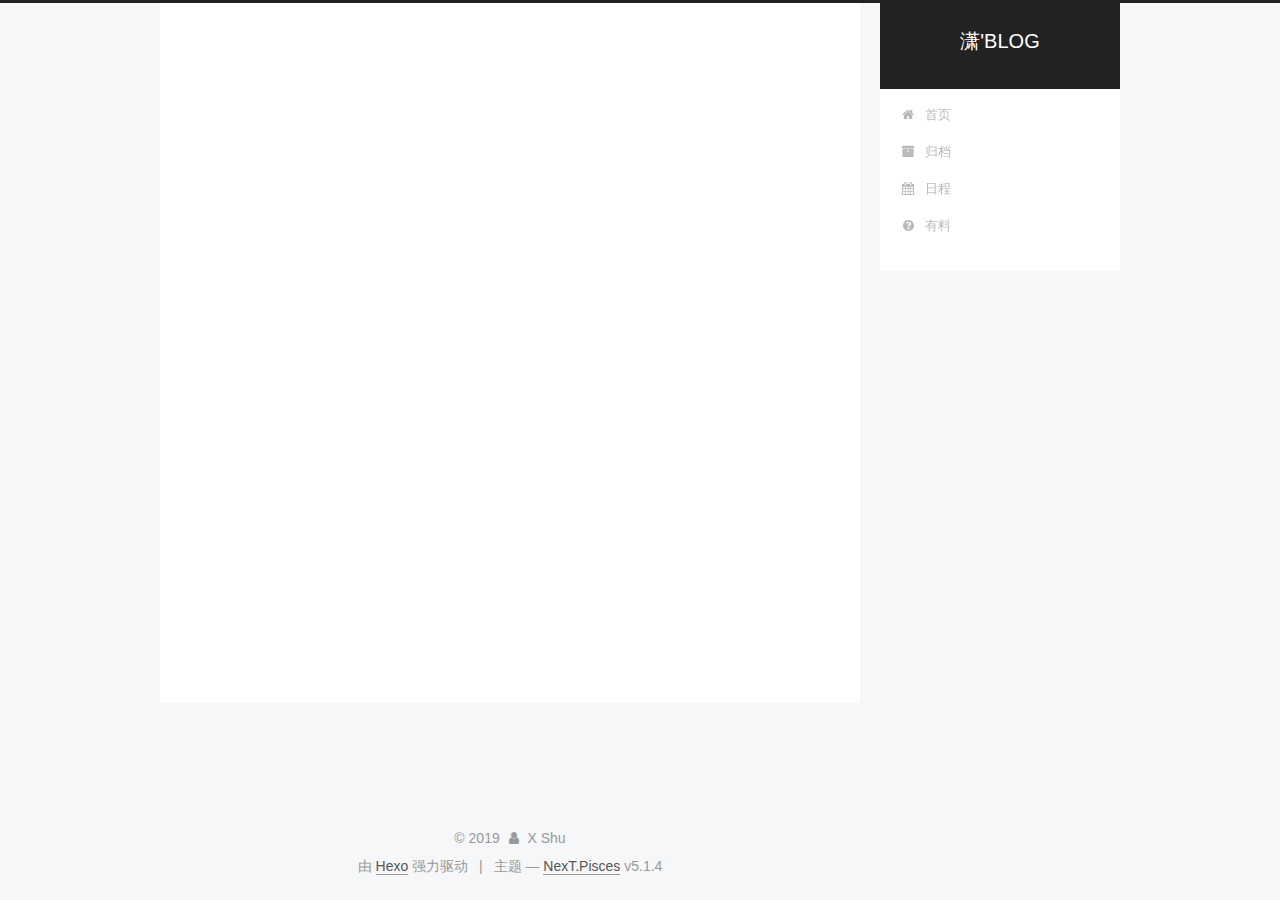
==== archives/index.html @ acc369d8 "Site updated: 2019-03-29 13:30:31" ====
<!DOCTYPE html>



  


<html class="theme-next pisces use-motion" lang="zh-Hans">
<head><meta name="generator" content="Hexo 3.8.0">
  <meta charset="UTF-8">
<meta http-equiv="X-UA-Compatible" content="IE=edge">
<meta name="viewport" content="width=device-width, initial-scale=1, maximum-scale=1">
<meta name="theme-color" content="#222">









<meta http-equiv="Cache-Control" content="no-transform">
<meta http-equiv="Cache-Control" content="no-siteapp">
















  
  
  <link href="/lib/fancybox/source/jquery.fancybox.css?v=2.1.5" rel="stylesheet" type="text/css">







<link href="/lib/font-awesome/css/font-awesome.min.css?v=4.6.2" rel="stylesheet" type="text/css">

<link href="/css/main.css?v=5.1.4" rel="stylesheet" type="text/css">


  <link rel="apple-touch-icon" sizes="180x180" href="/images/apple-touch-icon-next.png?v=5.1.4">


  <link rel="icon" type="image/png" sizes="32x32" href="/images/favicon-32x32-next.png?v=5.1.4">


  <link rel="icon" type="image/png" sizes="16x16" href="/images/favicon-16x16-next.png?v=5.1.4">


  <link rel="mask-icon" href="/images/logo.svg?v=5.1.4" color="#222">





  <meta name="keywords" content="Hexo, NexT">










<meta property="og:type" content="website">
<meta property="og:title" content="潇&#39;BLOG">
<meta property="og:url" content="http://yoursite.com/archives/index.html">
<meta property="og:site_name" content="潇&#39;BLOG">
<meta property="og:locale" content="zh-Hans">
<meta name="twitter:card" content="summary">
<meta name="twitter:title" content="潇&#39;BLOG">



<script type="text/javascript" id="hexo.configurations">
  var NexT = window.NexT || {};
  var CONFIG = {
    root: '/',
    scheme: 'Pisces',
    version: '5.1.4',
    sidebar: {"position":"right","display":"post","offset":12,"b2t":false,"scrollpercent":false,"onmobile":false},
    fancybox: true,
    tabs: true,
    motion: {"enable":true,"async":false,"transition":{"post_block":"fadeIn","post_header":"slideDownIn","post_body":"slideDownIn","coll_header":"slideLeftIn","sidebar":"slideUpIn"}},
    duoshuo: {
      userId: '0',
      author: '博主'
    },
    algolia: {
      applicationID: '',
      apiKey: '',
      indexName: '',
      hits: {"per_page":10},
      labels: {"input_placeholder":"Search for Posts","hits_empty":"We didn't find any results for the search: ${query}","hits_stats":"${hits} results found in ${time} ms"}
    }
  };
</script>



  <link rel="canonical" href="http://yoursite.com/archives/">





  <title>归档 | 潇'BLOG</title>
  








</head>

<body itemscope itemtype="http://schema.org/WebPage" lang="zh-Hans">

  
  
    
  

  <div class="container sidebar-position-right page-archive">
    <div class="headband"></div>

    <header id="header" class="header" itemscope itemtype="http://schema.org/WPHeader">
      <div class="header-inner"><div class="site-brand-wrapper">
  <div class="site-meta ">
    

    <div class="custom-logo-site-title">
      <a href="/" class="brand" rel="start">
        <span class="logo-line-before"><i></i></span>
        <span class="site-title">潇'BLOG</span>
        <span class="logo-line-after"><i></i></span>
      </a>
    </div>
      
        <p class="site-subtitle"></p>
      
  </div>

  <div class="site-nav-toggle">
    <button>
      <span class="btn-bar"></span>
      <span class="btn-bar"></span>
      <span class="btn-bar"></span>
    </button>
  </div>
</div>

<nav class="site-nav">
  

  
    <ul id="menu" class="menu">
      
        
        <li class="menu-item menu-item-home">
          <a href="/" rel="section">
            
              <i class="menu-item-icon fa fa-fw fa-home"></i> <br>
            
            首页
          </a>
        </li>
      
        
        <li class="menu-item menu-item-archives">
          <a href="/archives/" rel="section">
            
              <i class="menu-item-icon fa fa-fw fa-archive"></i> <br>
            
            归档
          </a>
        </li>
      
        
        <li class="menu-item menu-item-schedule">
          <a href="/schedule/" rel="section">
            
              <i class="menu-item-icon fa fa-fw fa-calendar"></i> <br>
            
            日程
          </a>
        </li>
      
        
        <li class="menu-item menu-item-something">
          <a href="/something" rel="section">
            
              <i class="menu-item-icon fa fa-fw fa-question-circle"></i> <br>
            
            有料
          </a>
        </li>
      

      
    </ul>
  

  
</nav>



 </div>
    </header>

    <main id="main" class="main">
      <div class="main-inner">
        <div class="content-wrap">
          <div id="content" class="content">
            

  
  
  
  <div class="post-block archive">
    <div id="posts" class="posts-collapse">
      <span class="archive-move-on"></span>

      <span class="archive-page-counter">
        
        
        
          
        
        嗯..! 目前共计 1 篇日志。 继续努力。
      </span>

      

        
        
        

        
          
          <div class="collection-title">
            <h1 class="archive-year" id="archive-year-2019">2019</h1>
          </div>
        
        

        

  <article class="post post-type-normal" itemscope itemtype="http://schema.org/Article">
    <header class="post-header">

      <h2 class="post-title">
        
            <a class="post-title-link" href="/2019/03/26/hello-world/" itemprop="url">
              
                <span itemprop="name">Hello World</span>
              
            </a>
        
      </h2>

      <div class="post-meta">
        <time class="post-time" itemprop="dateCreated" datetime="2019-03-26T14:15:41+08:00" content="2019-03-26">
          03-26
        </time>
      </div>

    </header>
  </article>



      

    </div>
  </div>
  
  
  

  



          </div>
          


          

        </div>
        
          
  
  <div class="sidebar-toggle">
    <div class="sidebar-toggle-line-wrap">
      <span class="sidebar-toggle-line sidebar-toggle-line-first"></span>
      <span class="sidebar-toggle-line sidebar-toggle-line-middle"></span>
      <span class="sidebar-toggle-line sidebar-toggle-line-last"></span>
    </div>
  </div>

  <aside id="sidebar" class="sidebar">
    
    <div class="sidebar-inner">

      

      

      <section class="site-overview-wrap sidebar-panel sidebar-panel-active">
        <div class="site-overview">
          <div class="site-author motion-element" itemprop="author" itemscope itemtype="http://schema.org/Person">
            
              <p class="site-author-name" itemprop="name">X Shu</p>
              <p class="site-description motion-element" itemprop="description"></p>
          </div>

          <nav class="site-state motion-element">

            
              <div class="site-state-item site-state-posts">
              
                <a href="/archives/">
              
                  <span class="site-state-item-count">1</span>
                  <span class="site-state-item-name">日志</span>
                </a>
              </div>
            

            

            

          </nav>

          

          

          
          

          
          

          

        </div>
      </section>

      

      

    </div>
  </aside>


        
      </div>
    </main>

    <footer id="footer" class="footer">
      <div class="footer-inner">
        <div class="copyright">&copy; <span itemprop="copyrightYear">2019</span>
  <span class="with-love">
    <i class="fa fa-user"></i>
  </span>
  <span class="author" itemprop="copyrightHolder">X Shu</span>

  
</div>


  <div class="powered-by">由 <a class="theme-link" target="_blank" href="https://hexo.io">Hexo</a> 强力驱动</div>



  <span class="post-meta-divider">|</span>



  <div class="theme-info">主题 &mdash; <a class="theme-link" target="_blank" href="https://github.com/iissnan/hexo-theme-next">NexT.Pisces</a> v5.1.4</div>




        







        
      </div>
    </footer>

    
      <div class="back-to-top">
        <i class="fa fa-arrow-up"></i>
        
      </div>
    

    

  </div>

  

<script type="text/javascript">
  if (Object.prototype.toString.call(window.Promise) !== '[object Function]') {
    window.Promise = null;
  }
</script>









  












  
  
    <script type="text/javascript" src="/lib/jquery/index.js?v=2.1.3"></script>
  

  
  
    <script type="text/javascript" src="/lib/fastclick/lib/fastclick.min.js?v=1.0.6"></script>
  

  
  
    <script type="text/javascript" src="/lib/jquery_lazyload/jquery.lazyload.js?v=1.9.7"></script>
  

  
  
    <script type="text/javascript" src="/lib/velocity/velocity.min.js?v=1.2.1"></script>
  

  
  
    <script type="text/javascript" src="/lib/velocity/velocity.ui.min.js?v=1.2.1"></script>
  

  
  
    <script type="text/javascript" src="/lib/fancybox/source/jquery.fancybox.pack.js?v=2.1.5"></script>
  


  


  <script type="text/javascript" src="/js/src/utils.js?v=5.1.4"></script>

  <script type="text/javascript" src="/js/src/motion.js?v=5.1.4"></script>



  
  


  <script type="text/javascript" src="/js/src/affix.js?v=5.1.4"></script>

  <script type="text/javascript" src="/js/src/schemes/pisces.js?v=5.1.4"></script>



  

  


  <script type="text/javascript" src="/js/src/bootstrap.js?v=5.1.4"></script>



  


  




	





  





  












  





  

  

  

  
  

  

  

  

</body>
</html>
---- css/main.css ----
/* normalize.css v3.0.2 | MIT License | git.io/normalize */
html {
  font-family: sans-serif; /* 1 */
  -ms-text-size-adjust: 100%; /* 2 */
  -webkit-text-size-adjust: 100%; /* 2 */
}
body {
  margin: 0;
}
article,
aside,
details,
figcaption,
figure,
footer,
header,
hgroup,
main,
menu,
nav,
section,
summary {
  display: block;
}
audio,
canvas,
progress,
video {
  display: inline-block; /* 1 */
  vertical-align: baseline; /* 2 */
}
audio:not([controls]) {
  display: none;
  height: 0;
}
[hidden],
template {
  display: none;
}
a {
  background-color: transparent;
}
a:active,
a:hover {
  outline: 0;
}
abbr[title] {
  border-bottom: 1px dotted;
}
b,
strong {
  font-weight: bold;
}
dfn {
  font-style: italic;
}
h1 {
  font-size: 2em;
  margin: 0.67em 0;
}
mark {
  background: #ff0;
  color: #000;
}
small {
  font-size: 80%;
}
sub,
sup {
  font-size: 75%;
  line-height: 0;
  position: relative;
  vertical-align: baseline;
}
sup {
  top: -0.5em;
}
sub {
  bottom: -0.25em;
}
img {
  border: 0;
}
svg:not(:root) {
  overflow: hidden;
}
figure {
  margin: 1em 40px;
}
hr {
  -moz-box-sizing: content-box;
  box-sizing: content-box;
  height: 0;
}
pre {
  overflow: auto;
}
code,
kbd,
pre,
samp {
  font-family: monospace, monospace;
  font-size: 1em;
}
button,
input,
optgroup,
select,
textarea {
  color: inherit; /* 1 */
  font: inherit; /* 2 */
  margin: 0; /* 3 */
}
button {
  overflow: visible;
}
button,
select {
  text-transform: none;
}
button,
html input[type="button"],
input[type="reset"],
input[type="submit"] {
  -webkit-appearance: button; /* 2 */
  cursor: pointer; /* 3 */
}
button[disabled],
html input[disabled] {
  cursor: default;
}
button::-moz-focus-inner,
input::-moz-focus-inner {
  border: 0;
  padding: 0;
}
input {
  line-height: normal;
}
input[type="checkbox"],
input[type="radio"] {
  box-sizing: border-box; /* 1 */
  padding: 0; /* 2 */
}
input[type="number"]::-webkit-inner-spin-button,
input[type="number"]::-webkit-outer-spin-button {
  height: auto;
}
input[type="search"] {
  -webkit-appearance: textfield; /* 1 */
  -moz-box-sizing: content-box;
  -webkit-box-sizing: content-box; /* 2 */
  box-sizing: content-box;
}
input[type="search"]::-webkit-search-cancel-button,
input[type="search"]::-webkit-search-decoration {
  -webkit-appearance: none;
}
fieldset {
  border: 1px solid #c0c0c0;
  margin: 0 2px;
  padding: 0.35em 0.625em 0.75em;
}
legend {
  border: 0; /* 1 */
  padding: 0; /* 2 */
}
textarea {
  overflow: auto;
}
optgroup {
  font-weight: bold;
}
table {
  border-collapse: collapse;
  border-spacing: 0;
}
td,
th {
  padding: 0;
}
::selection {
  background: #262a30;
  color: #fff;
}
body {
  position: relative;
  font-family: 'Lato', "PingFang SC", "Microsoft YaHei", sans-serif;
  font-size: 14px;
  line-height: 2;
  color: #555;
  background: #f5f7f9;
}
@media (max-width: 767px) {
  body {
    padding-right: 0 !important;
  }
}
@media (min-width: 768px) and (max-width: 991px) {
  body {
    padding-right: 0 !important;
  }
}
@media (min-width: 1600px) {
  body {
    font-size: 16px;
  }
}
h1,
h2,
h3,
h4,
h5,
h6 {
  margin: 0;
  padding: 0;
  font-weight: bold;
  line-height: 1.5;
  font-family: 'Lato', "PingFang SC", "Microsoft YaHei", sans-serif;
}
h2,
h3,
h4,
h5,
h6 {
  margin: 20px 0 15px;
}
h1 {
  font-size: 22px;
}
@media (max-width: 767px) {
  h1 {
    font-size: 18px;
  }
}
h2 {
  font-size: 20px;
}
@media (max-width: 767px) {
  h2 {
    font-size: 16px;
  }
}
h3 {
  font-size: 18px;
}
@media (max-width: 767px) {
  h3 {
    font-size: 14px;
  }
}
h4 {
  font-size: 16px;
}
@media (max-width: 767px) {
  h4 {
    font-size: 12px;
  }
}
h5 {
  font-size: 14px;
}
@media (max-width: 767px) {
  h5 {
    font-size: 10px;
  }
}
h6 {
  font-size: 12px;
}
@media (max-width: 767px) {
  h6 {
    font-size: 8px;
  }
}
p {
  margin: 0 0 20px 0;
}
a {
  color: #555;
  text-decoration: none;
  outline: none;
  border-bottom: 1px solid #999;
  word-wrap: break-word;
}
a:hover {
  color: #222;
  border-bottom-color: #222;
}
blockquote {
  margin: 0;
  padding: 0;
}
img {
  display: block;
  margin: auto;
  max-width: 100%;
  height: auto;
}
hr {
  margin: 40px 0;
  height: 3px;
  border: none;
  background-color: #ddd;
  background-image: repeating-linear-gradient(-45deg, #fff, #fff 4px, transparent 4px, transparent 8px);
}
blockquote {
  padding: 0 15px;
  color: #666;
  border-left: 4px solid #ddd;
}
blockquote cite::before {
  content: "-";
  padding: 0 5px;
}
dt {
  font-weight: 700;
}
dd {
  margin: 0;
  padding: 0;
}
kbd {
  border: 1px solid #ccc;
  border-radius: 0.2em;
  box-shadow: 0.1em 0.1em 0.2em rgba(0,0,0,0.1);
  background-color: #f9f9f9;
  font-family: inherit;
  background-image: -webkit-linear-gradient(top, #eee, #fff, #eee);
  padding: 0.1em 0.3em;
  white-space: nowrap;
}
.text-left {
  text-align: left;
}
.text-center {
  text-align: center;
}
.text-right {
  text-align: right;
}
.text-justify {
  text-align: justify;
}
.text-nowrap {
  white-space: nowrap;
}
.text-lowercase {
  text-transform: lowercase;
}
.text-uppercase {
  text-transform: uppercase;
}
.text-capitalize {
  text-transform: capitalize;
}
.center-block {
  display: block;
  margin-left: auto;
  margin-right: auto;
}
.clearfix:before,
.clearfix:after {
  content: " ";
  display: table;
}
.clearfix:after {
  clear: both;
}
.pullquote {
  width: 45%;
}
.pullquote.left {
  float: left;
  margin-left: 5px;
  margin-right: 10px;
}
.pullquote.right {
  float: right;
  margin-left: 10px;
  margin-right: 5px;
}
.affix.affix.affix {
  position: fixed;
}
.translation {
  margin-top: -20px;
  font-size: 14px;
  color: #999;
}
.scrollbar-measure {
  width: 100px;
  height: 100px;
  overflow: scroll;
  position: absolute;
  top: -9999px;
}
.use-motion .motion-element {
  opacity: 0;
}
table {
  margin: 20px 0;
  width: 100%;
  border-collapse: collapse;
  border-spacing: 0;
  border: 1px solid #ddd;
  font-size: 14px;
  table-layout: fixed;
  word-wrap: break-all;
}
table>tbody>tr:nth-of-type(odd) {
  background-color: #f9f9f9;
}
table>tbody>tr:hover {
  background-color: #f5f5f5;
}
caption,
th,
td {
  padding: 8px;
  text-align: left;
  vertical-align: middle;
  font-weight: normal;
}
th,
td {
  border-bottom: 3px solid #ddd;
  border-right: 1px solid #eee;
}
th {
  padding-bottom: 10px;
  font-weight: 700;
}
td {
  border-bottom-width: 1px;
}
html,
body {
  height: 100%;
}
.container {
  position: relative;
  min-height: 100%;
}
.header-inner {
  margin: 0 auto;
  padding: 100px 0 70px;
  width: 700px;
}
@media (min-width: 1600px) {
  .container .header-inner {
    width: 900px;
  }
}
.main {
  padding-bottom: 150px;
}
.main-inner {
  margin: 0 auto;
  width: 700px;
}
@media (min-width: 1600px) {
  .container .main-inner {
    width: 900px;
  }
}
.footer {
  position: absolute;
  left: 0;
  bottom: 0;
  width: 100%;
  min-height: 50px;
}
.footer-inner {
  box-sizing: border-box;
  margin: 20px auto;
  width: 700px;
}
@media (min-width: 1600px) {
  .container .footer-inner {
    width: 900px;
  }
}
pre,
.highlight {
  overflow: auto;
  margin: 20px 0;
  padding: 0;
  font-size: 13px;
  color: #4d4d4c;
  background: #f7f7f7;
  line-height: 1.6;
}
pre,
code {
  font-family: consolas, Menlo, "PingFang SC", "Microsoft YaHei", monospace;
}
code {
  padding: 2px 4px;
  word-wrap: break-word;
  color: #555;
  background: #eee;
  border-radius: 3px;
  font-size: 13px;
}
pre {
  padding: 10px;
}
pre code {
  padding: 0;
  color: #4d4d4c;
  background: none;
  text-shadow: none;
}
.highlight {
  border-radius: 1px;
}
.highlight pre {
  border: none;
  margin: 0;
  padding: 10px 0;
}
.highlight table {
  margin: 0;
  width: auto;
  border: none;
}
.highlight td {
  border: none;
  padding: 0;
}
.highlight figcaption {
  font-size: 1em;
  color: #4d4d4c;
  line-height: 1em;
  margin-bottom: 1em;
}
.highlight figcaption:before,
.highlight figcaption:after {
  content: " ";
  display: table;
}
.highlight figcaption:after {
  clear: both;
}
.highlight figcaption a {
  float: right;
  color: #4d4d4c;
}
.highlight figcaption a:hover {
  border-bottom-color: #4d4d4c;
}
.highlight .gutter pre {
  padding-left: 10px;
  padding-right: 10px;
  color: #869194;
  text-align: right;
  background-color: #eff2f3;
}
.highlight .code pre {
  width: 100%;
  padding-left: 10px;
  padding-right: 10px;
  background-color: #f7f7f7;
}
.highlight .line {
  height: 20px;
}
.gutter {
  -webkit-user-select: none;
  -moz-user-select: none;
  -ms-user-select: none;
  user-select: none;
}
.gist table {
  width: auto;
}
.gist table td {
  border: none;
}
pre .deletion {
  background: #fdd;
}
pre .addition {
  background: #dfd;
}
pre .meta {
  color: #8959a8;
}
pre .comment {
  color: #8e908c;
}
pre .variable,
pre .attribute,
pre .tag,
pre .regexp,
pre .ruby .constant,
pre .xml .tag .title,
pre .xml .pi,
pre .xml .doctype,
pre .html .doctype,
pre .css .id,
pre .css .class,
pre .css .pseudo {
  color: #c82829;
}
pre .number,
pre .preprocessor,
pre .built_in,
pre .literal,
pre .params,
pre .constant,
pre .command {
  color: #f5871f;
}
pre .ruby .class .title,
pre .css .rules .attribute,
pre .string,
pre .value,
pre .inheritance,
pre .header,
pre .ruby .symbol,
pre .xml .cdata,
pre .special,
pre .number,
pre .formula {
  color: #718c00;
}
pre .title,
pre .css .hexcolor {
  color: #3e999f;
}
pre .function,
pre .python .decorator,
pre .python .title,
pre .ruby .function .title,
pre .ruby .title .keyword,
pre .perl .sub,
pre .javascript .title,
pre .coffeescript .title {
  color: #4271ae;
}
pre .keyword,
pre .javascript .function {
  color: #8959a8;
}
.full-image.full-image.full-image.full-image {
  border: none;
  max-width: 100%;
  width: auto;
  margin: 20px auto 25px;
}
@media (min-width: 992px) {
  .full-image.full-image.full-image.full-image {
    max-width: none;
    width: 118%;
    margin: 0 -9%;
  }
}
.blockquote-center,
.page-home .post-type-quote blockquote,
.page-post-detail .post-type-quote blockquote {
  position: relative;
  margin: 40px 0;
  padding: 0;
  border-left: none;
  text-align: center;
}
.blockquote-center::before,
.page-home .post-type-quote blockquote::before,
.page-post-detail .post-type-quote blockquote::before,
.blockquote-center::after,
.page-home .post-type-quote blockquote::after,
.page-post-detail .post-type-quote blockquote::after {
  position: absolute;
  content: ' ';
  display: block;
  width: 100%;
  height: 24px;
  opacity: 0.2;
  background-repeat: no-repeat;
  background-position: 0 -6px;
  background-size: 22px 22px;
}
.blockquote-center::before,
.page-home .post-type-quote blockquote::before,
.page-post-detail .post-type-quote blockquote::before {
  top: -20px;
  background-image: url("../images/quote-l.svg");
  border-top: 1px solid #ccc;
}
.blockquote-center::after,
.page-home .post-type-quote blockquote::after,
.page-post-detail .post-type-quote blockquote::after {
  bottom: -20px;
  background-image: url("../images/quote-r.svg");
  border-bottom: 1px solid #ccc;
  background-position: 100% 8px;
}
.blockquote-center p,
.page-home .post-type-quote blockquote p,
.page-post-detail .post-type-quote blockquote p,
.blockquote-center div,
.page-home .post-type-quote blockquote div,
.page-post-detail .post-type-quote blockquote div {
  text-align: center;
}
.post .post-body .group-picture img {
  box-sizing: border-box;
  padding: 0 3px;
  border: none;
}
.post .group-picture-row {
  overflow: hidden;
  margin-top: 6px;
}
.post .group-picture-row:first-child {
  margin-top: 0;
}
.post .group-picture-column {
  float: left;
}
.page-post-detail .post-body .group-picture-column {
  float: none;
  margin-top: 10px;
  width: auto !important;
}
.page-post-detail .post-body .group-picture-column img {
  margin: 0 auto;
}
.page-archive .group-picture-container {
  overflow: hidden;
}
.page-archive .group-picture-row {
  float: left;
}
.page-archive .group-picture-row:first-child {
  margin-top: 6px;
}
.page-archive .group-picture-column {
  max-width: 150px;
  max-height: 150px;
}
.post-body .note {
  position: relative;
  padding: 15px;
  margin-bottom: 20px;
  border: 1px solid #eee;
  border-left-width: 5px;
  border-radius: 3px;
}
.post-body .note h2,
.post-body .note h3,
.post-body .note h4,
.post-body .note h5,
.post-body .note h6 {
  margin-top: 0;
  margin-bottom: 0;
  border-bottom: initial;
  padding-top: 0 !important;
}
.post-body .note p:first-child,
.post-body .note ul:first-child,
.post-body .note ol:first-child,
.post-body .note table:first-child,
.post-body .note pre:first-child,
.post-body .note blockquote:first-child {
  margin-top: 0;
}
.post-body .note p:last-child,
.post-body .note ul:last-child,
.post-body .note ol:last-child,
.post-body .note table:last-child,
.post-body .note pre:last-child,
.post-body .note blockquote:last-child {
  margin-bottom: 0;
}
.post-body .note.default {
  border-left-color: #777;
}
.post-body .note.default h2,
.post-body .note.default h3,
.post-body .note.default h4,
.post-body .note.default h5,
.post-body .note.default h6 {
  color: #777;
}
.post-body .note.primary {
  border-left-color: #6f42c1;
}
.post-body .note.primary h2,
.post-body .note.primary h3,
.post-body .note.primary h4,
.post-body .note.primary h5,
.post-body .note.primary h6 {
  color: #6f42c1;
}
.post-body .note.info {
  border-left-color: #428bca;
}
.post-body .note.info h2,
.post-body .note.info h3,
.post-body .note.info h4,
.post-body .note.info h5,
.post-body .note.info h6 {
  color: #428bca;
}
.post-body .note.success {
  border-left-color: #5cb85c;
}
.post-body .note.success h2,
.post-body .note.success h3,
.post-body .note.success h4,
.post-body .note.success h5,
.post-body .note.success h6 {
  color: #5cb85c;
}
.post-body .note.warning {
  border-left-color: #f0ad4e;
}
.post-body .note.warning h2,
.post-body .note.warning h3,
.post-body .note.warning h4,
.post-body .note.warning h5,
.post-body .note.warning h6 {
  color: #f0ad4e;
}
.post-body .note.danger {
  border-left-color: #d9534f;
}
.post-body .note.danger h2,
.post-body .note.danger h3,
.post-body .note.danger h4,
.post-body .note.danger h5,
.post-body .note.danger h6 {
  color: #d9534f;
}
.post-body .label {
  display: inline;
  padding: 0 2px;
  white-space: nowrap;
}
.post-body .label.default {
  background-color: #f0f0f0;
}
.post-body .label.primary {
  background-color: #efe6f7;
}
.post-body .label.info {
  background-color: #e5f2f8;
}
.post-body .label.success {
  background-color: #e7f4e9;
}
.post-body .label.warning {
  background-color: #fcf6e1;
}
.post-body .label.danger {
  background-color: #fae8eb;
}
.post-body .tabs {
  position: relative;
  display: block;
  margin-bottom: 20px;
  padding-top: 10px;
}
.post-body .tabs ul.nav-tabs {
  margin: 0;
  padding: 0;
  display: flex;
  margin-bottom: -1px;
}
@media (max-width: 413px) {
  .post-body .tabs ul.nav-tabs {
    display: block;
    margin-bottom: 5px;
  }
}
.post-body .tabs ul.nav-tabs li.tab {
  list-style-type: none !important;
  margin: 0 0.25em 0 0;
  border-top: 3px solid transparent;
  border-left: 1px solid transparent;
  border-right: 1px solid transparent;
}
@media (max-width: 413px) {
  .post-body .tabs ul.nav-tabs li.tab {
    margin: initial;
    border-top: 1px solid transparent;
    border-left: 3px solid transparent;
    border-right: 1px solid transparent;
    border-bottom: 1px solid transparent;
  }
}
.post-body .tabs ul.nav-tabs li.tab a {
  outline: 0;
  border-bottom: initial;
  display: block;
  line-height: 1.8em;
  padding: 0.25em 0.75em;
  transition-duration: 0.2s;
  transition-timing-function: ease-out;
  transition-delay: 0s;
}
.post-body .tabs ul.nav-tabs li.tab a i {
  width: 1.285714285714286em;
}
.post-body .tabs ul.nav-tabs li.tab.active {
  border-top: 3px solid #fc6423;
  border-left: 1px solid #ddd;
  border-right: 1px solid #ddd;
  background-color: #fff;
}
@media (max-width: 413px) {
  .post-body .tabs ul.nav-tabs li.tab.active {
    border-top: 1px solid #ddd;
    border-left: 3px solid #fc6423;
    border-right: 1px solid #ddd;
    border-bottom: 1px solid #ddd;
  }
}
.post-body .tabs ul.nav-tabs li.tab.active a {
  cursor: default;
  color: #555;
}
.post-body .tabs .tab-content {
  background-color: #fff;
}
.post-body .tabs .tab-content .tab-pane {
  border: 1px solid #ddd;
  padding: 20px 20px 0 20px;
}
.post-body .tabs .tab-content .tab-pane:not(.active) {
  display: none !important;
}
.post-body .tabs .tab-content .tab-pane.active {
  display: block !important;
}
.btn {
  display: inline-block;
  padding: 0 20px;
  font-size: 14px;
  color: #555;
  background: #fff;
  border: 2px solid #555;
  text-decoration: none;
  border-radius: 2px;
  transition-property: background-color;
  transition-duration: 0.2s;
  transition-timing-function: ease-in-out;
  transition-delay: 0s;
  line-height: 2;
}
.btn:hover {
  border-color: #222;
  color: #fff;
  background: #222;
}
.btn +.btn {
  margin: 0 0 8px 8px;
}
.btn .fa-fw {
  width: 1.285714285714286em;
  text-align: left;
}
.btn-bar {
  display: block;
  width: 22px;
  height: 2px;
  background: #555;
  border-radius: 1px;
}
.btn-bar+.btn-bar {
  margin-top: 4px;
}
.pagination {
  margin: 120px 0 40px;
  text-align: center;
  border-top: 1px solid #eee;
}
.page-number-basic,
.pagination .prev,
.pagination .next,
.pagination .page-number,
.pagination .space {
  display: inline-block;
  position: relative;
  top: -1px;
  margin: 0 10px;
  padding: 0 11px;
}
@media (max-width: 767px) {
  .page-number-basic,
  .pagination .prev,
  .pagination .next,
  .pagination .page-number,
  .pagination .space {
    margin: 0 5px;
  }
}
.pagination .prev,
.pagination .next,
.pagination .page-number {
  border-bottom: 0;
  border-top: 1px solid #eee;
  transition-property: border-color;
  transition-duration: 0.2s;
  transition-timing-function: ease-in-out;
  transition-delay: 0s;
}
.pagination .prev:hover,
.pagination .next:hover,
.pagination .page-number:hover {
  border-top-color: #222;
}
.pagination .space {
  padding: 0;
  margin: 0;
}
.pagination .prev {
  margin-left: 0;
}
.pagination .next {
  margin-right: 0;
}
.pagination .page-number.current {
  color: #fff;
  background: #ccc;
  border-top-color: #ccc;
}
@media (max-width: 767px) {
  .pagination {
    border-top: none;
  }
  .pagination .prev,
  .pagination .next,
  .pagination .page-number {
    margin-bottom: 10px;
    border-top: 0;
    border-bottom: 1px solid #eee;
    padding: 0 10px;
  }
  .pagination .prev:hover,
  .pagination .next:hover,
  .pagination .page-number:hover {
    border-bottom-color: #222;
  }
}
.comments {
  margin: 60px 20px 0;
}
.tag-cloud {
  text-align: center;
}
.tag-cloud a {
  display: inline-block;
  margin: 10px;
}
.back-to-top {
  box-sizing: border-box;
  position: fixed;
  bottom: -100px;
  right: 30px;
  z-index: 1050;
  padding: 0 6px;
  width: 24px;
  background: #222;
  font-size: 12px;
  opacity: 0.6;
  color: #fff;
  cursor: pointer;
  text-align: center;
  -webkit-transform: translateZ(0);
  transition-property: bottom;
  transition-duration: 0.2s;
  transition-timing-function: ease-in-out;
  transition-delay: 0s;
}
@media (min-width: 768px) and (max-width: 991px) {
  .back-to-top {
    display: none !important;
  }
}
@media (max-width: 767px) {
  .back-to-top {
    display: none !important;
  }
}
.back-to-top.back-to-top-on {
  bottom: 30px;
}
.header {
  background: transparent;
}
.header-inner {
  position: relative;
}
.headband {
  height: 3px;
  background: #222;
}
.site-meta {
  margin: 0;
  text-align: center;
}
@media (max-width: 767px) {
  .site-meta {
    text-align: center;
  }
}
.brand {
  position: relative;
  display: inline-block;
  padding: 0 40px;
  color: #fff;
  background: #222;
  border-bottom: none;
}
.brand:hover {
  color: #fff;
}
.logo {
  display: inline-block;
  margin-right: 5px;
  line-height: 36px;
  vertical-align: top;
}
.site-title {
  display: inline-block;
  vertical-align: top;
  line-height: 36px;
  font-size: 20px;
  font-weight: normal;
  font-family: 'Lato', "PingFang SC", "Microsoft YaHei", sans-serif;
}
.site-subtitle {
  margin-top: 10px;
  font-size: 13px;
  color: #ddd;
}
.use-motion .brand {
  opacity: 0;
}
.use-motion .logo,
.use-motion .site-title,
.use-motion .site-subtitle {
  opacity: 0;
  position: relative;
  top: -10px;
}
.site-nav-toggle {
  display: none;
  position: absolute;
  top: 10px;
  left: 10px;
}
@media (max-width: 767px) {
  .site-nav-toggle {
    display: block;
  }
}
.site-nav-toggle button {
  margin-top: 2px;
  padding: 9px 10px;
  background: transparent;
  border: none;
}
@media (max-width: 767px) {
  .site-nav {
    display: none;
    margin: 0 -10px;
    padding: 0 10px;
    clear: both;
    border-top: 1px solid #ddd;
  }
}
@media (min-width: 768px) and (max-width: 991px) {
  .site-nav {
    display: block !important;
  }
}
@media (min-width: 992px) {
  .site-nav {
    display: block !important;
  }
}
.menu {
  margin-top: 20px;
  padding-left: 0;
  text-align: center;
}
.menu .menu-item {
  display: inline-block;
  margin: 0 10px;
  list-style: none;
}
@media screen and (max-width: 767px) {
  .menu .menu-item {
    margin-top: 10px;
  }
}
.menu .menu-item a {
  display: block;
  font-size: 13px;
  line-height: inherit;
  border-bottom: 1px solid transparent;
  transition-property: border-color;
  transition-duration: 0.2s;
  transition-timing-function: ease-in-out;
  transition-delay: 0s;
}
.menu .menu-item a:hover,
.menu-item-active a {
  border-bottom-color: #222;
}
.menu .menu-item .fa {
  margin-right: 5px;
}
.use-motion .menu-item {
  opacity: 0;
}
.post-body {
  font-family: 'Lato', "PingFang SC", "Microsoft YaHei", sans-serif;
}
@media (max-width: 767px) {
  .post-body {
    word-break: break-word;
  }
}
.post-body .fancybox img {
  display: block !important;
  margin: 0 auto;
  cursor: pointer;
  cursor: zoom-in;
  cursor: -webkit-zoom-in;
}
.post-body .image-caption,
.post-body .figure .caption {
  margin: -20px auto 15px;
  text-align: center;
  font-size: 14px;
  color: #999;
  font-weight: bold;
  line-height: 1;
}
.post-sticky-flag {
  display: inline-block;
  font-size: 16px;
  -ms-transform: rotate(30deg);
  -webkit-transform: rotate(30deg);
  -moz-transform: rotate(30deg);
  -ms-transform: rotate(30deg);
  -o-transform: rotate(30deg);
  transform: rotate(30deg);
}
.use-motion .post-block,
.use-motion .pagination,
.use-motion .comments {
  opacity: 0;
}
.use-motion .post-header {
  opacity: 0;
}
.use-motion .post-body {
  opacity: 0;
}
.use-motion .collection-title {
  opacity: 0;
}
.posts-expand {
  padding-top: 40px;
}
@media (max-width: 767px) {
  .posts-expand {
    margin: 0 20px;
  }
  .post-body pre .gutter pre {
    padding-right: 10px;
  }
  .post-body .highlight {
    margin-left: 0px;
    margin-right: 0px;
    padding: 0;
  }
  .post-body .highlight .gutter pre {
    padding-right: 10px;
  }
}
@media (min-width: 992px) {
  .posts-expand .post-body {
    text-align: justify;
  }
}
.posts-expand .post-body h2,
.posts-expand .post-body h3,
.posts-expand .post-body h4,
.posts-expand .post-body h5,
.posts-expand .post-body h6 {
  padding-top: 10px;
}
.posts-expand .post-body h2 .header-anchor,
.posts-expand .post-body h3 .header-anchor,
.posts-expand .post-body h4 .header-anchor,
.posts-expand .post-body h5 .header-anchor,
.posts-expand .post-body h6 .header-anchor {
  float: right;
  margin-left: 10px;
  color: #ccc;
  border-bottom-style: none;
  visibility: hidden;
}
.posts-expand .post-body h2 .header-anchor:hover,
.posts-expand .post-body h3 .header-anchor:hover,
.posts-expand .post-body h4 .header-anchor:hover,
.posts-expand .post-body h5 .header-anchor:hover,
.posts-expand .post-body h6 .header-anchor:hover {
  color: inherit;
}
.posts-expand .post-body h2:hover .header-anchor,
.posts-expand .post-body h3:hover .header-anchor,
.posts-expand .post-body h4:hover .header-anchor,
.posts-expand .post-body h5:hover .header-anchor,
.posts-expand .post-body h6:hover .header-anchor {
  visibility: visible;
}
.posts-expand .post-body ul li {
  list-style: circle;
}
.posts-expand .post-body img {
  box-sizing: border-box;
  margin: auto;
  padding: 3px;
  border: 1px solid #ddd;
}
.posts-expand .post-body .fancybox img {
  margin: 0 auto 25px;
}
@media (max-width: 767px) {
  .posts-collapse {
    margin: 0 20px;
  }
  .posts-collapse .post-title,
  .posts-collapse .post-meta {
    display: block;
    width: auto;
    text-align: left;
  }
}
.posts-collapse {
  position: relative;
  z-index: 1010;
  margin-left: 55px;
}
.posts-collapse::after {
  content: " ";
  position: absolute;
  top: 20px;
  left: 0;
  margin-left: -2px;
  width: 4px;
  height: 100%;
  background: #f5f5f5;
  z-index: -1;
}
@media (max-width: 767px) {
  .posts-collapse {
    margin: 0 20px;
  }
}
.posts-collapse .collection-title {
  position: relative;
  margin: 60px 0;
}
.posts-collapse .collection-title h1,
.posts-collapse .collection-title h2 {
  margin-left: 20px;
}
.posts-collapse .collection-title small {
  color: #bbb;
  margin-left: 5px;
}
.posts-collapse .collection-title::before {
  content: " ";
  position: absolute;
  left: 0;
  top: 50%;
  margin-left: -4px;
  margin-top: -4px;
  width: 8px;
  height: 8px;
  background: #bbb;
  border-radius: 50%;
}
.posts-collapse .post {
  margin: 30px 0;
}
.posts-collapse .post-header {
  position: relative;
  transition-duration: 0.2s;
  transition-timing-function: ease-in-out;
  transition-delay: 0s;
  transition-property: border;
  border-bottom: 1px dashed #ccc;
}
.posts-collapse .post-header::before {
  content: " ";
  position: absolute;
  left: 0;
  top: 12px;
  width: 6px;
  height: 6px;
  margin-left: -4px;
  background: #bbb;
  border-radius: 50%;
  border: 1px solid #fff;
  transition-duration: 0.2s;
  transition-timing-function: ease-in-out;
  transition-delay: 0s;
  transition-property: background;
}
.posts-collapse .post-header:hover {
  border-bottom-color: #666;
}
.posts-collapse .post-header:hover::before {
  background: #222;
}
.posts-collapse .post-meta {
  position: absolute;
  font-size: 12px;
  left: 20px;
  top: 5px;
}
.posts-collapse .post-comments-count {
  display: none;
}
.posts-collapse .post-title {
  margin-left: 60px;
  font-size: 16px;
  font-weight: normal;
  line-height: inherit;
}
.posts-collapse .post-title::after {
  margin-left: 3px;
  opacity: 0.6;
}
.posts-collapse .post-title a {
  color: #666;
  border-bottom: none;
}
.page-home .post-type-quote .post-header,
.page-post-detail .post-type-quote .post-header,
.page-home .post-type-quote .post-tags,
.page-post-detail .post-type-quote .post-tags {
  display: none;
}
.posts-expand .post-title {
  text-align: center;
  word-break: break-word;
  font-weight: 400;
}
.posts-expand .post-title-link {
  display: inline-block;
  position: relative;
  color: #555;
  border-bottom: none;
  line-height: 1.2;
  vertical-align: top;
}
.posts-expand .post-title-link::before {
  content: "";
  position: absolute;
  width: 100%;
  height: 2px;
  bottom: 0;
  left: 0;
  background-color: #000;
  visibility: hidden;
  -webkit-transform: scaleX(0);
  -moz-transform: scaleX(0);
  -ms-transform: scaleX(0);
  -o-transform: scaleX(0);
  transform: scaleX(0);
  transition-duration: 0.2s;
  transition-timing-function: ease-in-out;
  transition-delay: 0s;
}
.posts-expand .post-title-link:hover::before {
  visibility: visible;
  -webkit-transform: scaleX(1);
  -moz-transform: scaleX(1);
  -ms-transform: scaleX(1);
  -o-transform: scaleX(1);
  transform: scaleX(1);
}
.posts-expand .post-title-link .fa {
  font-size: 16px;
}
.posts-expand .post-meta {
  margin: 3px 0 60px 0;
  color: #999;
  font-family: 'Lato', "PingFang SC", "Microsoft YaHei", sans-serif;
  font-size: 12px;
  text-align: center;
}
.posts-expand .post-meta .post-category-list {
  display: inline-block;
  margin: 0;
  padding: 3px;
}
.posts-expand .post-meta .post-category-list-link {
  color: #999;
}
.posts-expand .post-meta .post-description {
  font-size: 14px;
  margin-top: 2px;
}
.post-meta-divider {
  margin: 0 0.5em;
}
.post-meta-item-icon {
  margin-right: 3px;
}
@media (min-width: 768px) and (max-width: 991px) {
  .post-meta-item-icon {
    display: inline-block;
  }
}
@media (max-width: 767px) {
  .post-meta-item-icon {
    display: inline-block;
  }
}
@media (min-width: 768px) and (max-width: 991px) {
  .post-meta-item-text {
    display: none;
  }
}
@media (max-width: 767px) {
  .post-meta-item-text {
    display: none;
  }
}
@media (max-width: 767px) {
  .posts-expand .post-comments-count {
    display: none;
  }
}
.post-button {
  margin-top: 40px;
}
.posts-expand .post-tags {
  margin-top: 40px;
  text-align: center;
}
.posts-expand .post-tags a {
  display: inline-block;
  margin-right: 10px;
  font-size: 13px;
}
.post-nav {
  display: table;
  margin-top: 15px;
  width: 100%;
  border-top: 1px solid #eee;
}
.post-nav-divider {
  display: table-cell;
  width: 10%;
}
.post-nav-item {
  display: table-cell;
  padding: 10px 0 0 0;
  width: 45%;
  vertical-align: top;
}
.post-nav-item a {
  position: relative;
  display: block;
  line-height: 25px;
  font-size: 14px;
  color: #555;
  border-bottom: none;
}
.post-nav-item a:hover {
  color: #222;
  border-bottom: none;
}
.post-nav-item a:active {
  top: 2px;
}
.post-nav-item .fa {
  position: absolute;
  top: 8px;
  left: 0;
  font-size: 12px;
}
.post-nav-next a {
  padding-left: 15px;
}
.post-nav-prev {
  text-align: right;
}
.post-nav-prev a {
  padding-right: 15px;
}
.post-nav-prev .fa {
  right: 0;
  left: auto;
}
.posts-expand .post-eof {
  display: block;
  margin: 80px auto 60px;
  width: 8%;
  height: 1px;
  background: #ccc;
  text-align: center;
}
.post:last-child .post-eof.post-eof.post-eof {
  display: none;
}
.post-gallery {
  display: table;
  table-layout: fixed;
  width: 100%;
  border-collapse: separate;
}
.post-gallery-row {
  display: table-row;
}
.post-gallery .post-gallery-img {
  display: table-cell;
  text-align: center;
  vertical-align: middle;
  border: none;
}
.post-gallery .post-gallery-img img {
  max-width: 100%;
  max-height: 100%;
  border: none;
}
.fancybox-close,
.fancybox-close:hover {
  border: none;
}
.rtl.post-body p,
.rtl.post-body a,
.rtl.post-body h1,
.rtl.post-body h2,
.rtl.post-body h3,
.rtl.post-body h4,
.rtl.post-body h5,
.rtl.post-body h6,
.rtl.post-body li,
.rtl.post-body ul,
.rtl.post-body ol {
  direction: rtl;
  font-family: UKIJ Ekran;
}
.rtl.post-title {
  font-family: UKIJ Ekran;
}
.sidebar {
  position: fixed;
  right: 0;
  top: 0;
  bottom: 0;
  width: 0;
  z-index: 1040;
  box-shadow: inset 0 2px 6px #000;
  background: #222;
  -webkit-transform: translateZ(0);
}
.sidebar a {
  color: #999;
  border-bottom-color: #555;
}
.sidebar a:hover {
  color: #eee;
}
@media (min-width: 768px) and (max-width: 991px) {
  .sidebar {
    display: none !important;
  }
}
@media (max-width: 767px) {
  .sidebar {
    display: none !important;
  }
}
.sidebar-inner {
  position: relative;
  padding: 20px 10px;
  color: #999;
  text-align: center;
}
.site-overview-wrap {
  overflow: hidden;
}
.site-overview {
  overflow-y: auto;
  overflow-x: hidden;
}
.sidebar-toggle {
  position: fixed;
  right: 30px;
  bottom: 45px;
  width: 14px;
  height: 14px;
  padding: 5px;
  background: #222;
  line-height: 0;
  z-index: 1050;
  cursor: pointer;
  -webkit-transform: translateZ(0);
}
@media (min-width: 768px) and (max-width: 991px) {
  .sidebar-toggle {
    display: none !important;
  }
}
@media (max-width: 767px) {
  .sidebar-toggle {
    display: none !important;
  }
}
.sidebar-toggle-line {
  position: relative;
  display: inline-block;
  vertical-align: top;
  height: 2px;
  width: 100%;
  background: #fff;
  margin-top: 3px;
}
.sidebar-toggle-line:first-child {
  margin-top: 0;
}
.site-author-image {
  display: block;
  margin: 0 auto;
  padding: 2px;
  max-width: 120px;
  height: auto;
  border: 1px solid #eee;
}
.site-author-name {
  margin: 0;
  text-align: center;
  color: #222;
  font-weight: 600;
}
.site-description {
  margin-top: 0;
  text-align: center;
  font-size: 13px;
  color: #999;
}
.site-state {
  overflow: hidden;
  line-height: 1.4;
  white-space: nowrap;
  text-align: center;
}
.site-state-item {
  display: inline-block;
  padding: 0 15px;
  border-left: 1px solid #eee;
}
.site-state-item:first-child {
  border-left: none;
}
.site-state-item a {
  border-bottom: none;
}
.site-state-item-count {
  display: block;
  text-align: center;
  color: inherit;
  font-weight: 600;
  font-size: 16px;
}
.site-state-item-name {
  font-size: 13px;
  color: #999;
}
.feed-link {
  margin-top: 20px;
}
.feed-link a {
  display: inline-block;
  padding: 0 15px;
  color: #fc6423;
  border: 1px solid #fc6423;
  border-radius: 4px;
}
.feed-link a i {
  color: #fc6423;
  font-size: 14px;
}
.feed-link a:hover {
  color: #fff;
  background: #fc6423;
}
.feed-link a:hover i {
  color: #fff;
}
.links-of-author {
  margin-top: 20px;
}
.links-of-author a {
  display: inline-block;
  vertical-align: middle;
  margin-right: 10px;
  margin-bottom: 10px;
  border-bottom-color: #555;
  font-size: 13px;
}
.links-of-author a:before {
  display: inline-block;
  vertical-align: middle;
  margin-right: 3px;
  content: " ";
  width: 4px;
  height: 4px;
  border-radius: 50%;
  background: #187c2b;
}
.links-of-blogroll {
  font-size: 13px;
}
.links-of-blogroll-title {
  margin-top: 20px;
  font-size: 14px;
  font-weight: 600;
}
.links-of-blogroll-list {
  margin: 0;
  padding: 0;
  list-style: none;
}
.links-of-blogroll-item {
  padding: 2px 10px;
}
.links-of-blogroll-item a {
  max-width: 280px;
  box-sizing: border-box;
  display: inline-block;
  overflow: hidden;
  white-space: nowrap;
  text-overflow: ellipsis;
}
.sidebar-nav {
  margin: 0 0 20px;
  padding-left: 0;
}
.sidebar-nav li {
  display: inline-block;
  cursor: pointer;
  border-bottom: 1px solid transparent;
  font-size: 14px;
  color: #555;
}
.sidebar-nav li:hover {
  color: #fc6423;
}
.page-post-detail .sidebar-nav-toc {
  padding: 0 5px;
}
.page-post-detail .sidebar-nav-overview {
  margin-left: 10px;
}
.sidebar-nav .sidebar-nav-active {
  color: #fc6423;
  border-bottom-color: #fc6423;
}
.sidebar-nav .sidebar-nav-active:hover {
  color: #fc6423;
}
.sidebar-panel {
  display: none;
}
.sidebar-panel-active {
  display: block;
}
.post-toc-empty {
  font-size: 14px;
  color: #666;
}
.post-toc-wrap {
  overflow: hidden;
}
.post-toc {
  overflow: auto;
}
.post-toc ol {
  margin: 0;
  padding: 0 2px 5px 10px;
  text-align: left;
  list-style: none;
  font-size: 14px;
}
.post-toc ol > ol {
  padding-left: 0;
}
.post-toc ol a {
  transition-duration: 0.2s;
  transition-timing-function: ease-in-out;
  transition-delay: 0s;
  transition-property: all;
  color: #666;
  border-bottom-color: #ccc;
}
.post-toc ol a:hover {
  color: #000;
  border-bottom-color: #000;
}
.post-toc .nav-item {
  overflow: hidden;
  text-overflow: ellipsis;
  text-align: justify;
  white-space: nowrap;
  line-height: 1.8;
}
.post-toc .nav .nav-child {
  display: none;
}
.post-toc .nav .active > .nav-child {
  display: block;
}
.post-toc .nav .active-current > .nav-child {
  display: block;
}
.post-toc .nav .active-current > .nav-child > .nav-item {
  display: block;
}
.post-toc .nav .active > a {
  color: #fc6423;
  border-bottom-color: #fc6423;
}
.post-toc .nav .active-current > a {
  color: #fc6423;
}
.post-toc .nav .active-current > a:hover {
  color: #fc6423;
}
.footer {
  font-size: 14px;
  color: #999;
}
.footer img {
  border: none;
}
.footer-inner {
  text-align: center;
}
.with-love {
  display: inline-block;
  margin: 0 5px;
}
.powered-by,
.theme-info {
  display: inline-block;
}
.cc-license {
  margin-top: 10px;
  text-align: center;
}
.cc-license .cc-opacity {
  opacity: 0.7;
  border-bottom: none;
}
.cc-license .cc-opacity:hover {
  opacity: 0.9;
}
.cc-license img {
  display: inline-block;
}
.theme-next #ds-thread #ds-reset {
  color: #555;
}
.theme-next #ds-thread #ds-reset .ds-replybox {
  margin-bottom: 30px;
}
.theme-next #ds-thread #ds-reset .ds-replybox .ds-avatar,
.theme-next #ds-reset .ds-avatar img {
  box-shadow: none;
}
.theme-next #ds-thread #ds-reset .ds-textarea-wrapper {
  border-color: #c7d4e1;
  background: none;
  border-top-right-radius: 3px;
  border-top-left-radius: 3px;
}
.theme-next #ds-thread #ds-reset .ds-textarea-wrapper textarea {
  height: 60px;
}
.theme-next #ds-reset .ds-rounded-top {
  border-radius: 0;
}
.theme-next #ds-thread #ds-reset .ds-post-toolbar {
  box-sizing: border-box;
  border: 1px solid #c7d4e1;
  background: #f6f8fa;
}
.theme-next #ds-thread #ds-reset .ds-post-options {
  height: 40px;
  border: none;
  background: none;
}
.theme-next #ds-thread #ds-reset .ds-toolbar-buttons {
  top: 11px;
}
.theme-next #ds-thread #ds-reset .ds-sync {
  top: 5px;
}
.theme-next #ds-thread #ds-reset .ds-post-button {
  top: 4px;
  right: 5px;
  width: 90px;
  height: 30px;
  border: 1px solid #c5ced7;
  border-radius: 3px;
  background-image: linear-gradient(#fbfbfc, #f5f7f9);
  color: #60676d;
}
.theme-next #ds-thread #ds-reset .ds-post-button:hover {
  background-position: 0 -30px;
  color: #60676d;
}
.theme-next #ds-thread #ds-reset .ds-comments-info {
  padding: 10px 0;
}
.theme-next #ds-thread #ds-reset .ds-sort {
  display: none;
}
.theme-next #ds-thread #ds-reset li.ds-tab a.ds-current {
  border: none;
  background: #f6f8fa;
  color: #60676d;
}
.theme-next #ds-thread #ds-reset li.ds-tab a.ds-current:hover {
  background-color: #e9f0f7;
  color: #60676d;
}
.theme-next #ds-thread #ds-reset li.ds-tab a {
  border-radius: 2px;
  padding: 5px;
}
.theme-next #ds-thread #ds-reset .ds-login-buttons p {
  color: #999;
  line-height: 36px;
}
.theme-next #ds-thread #ds-reset .ds-login-buttons .ds-service-list li {
  height: 28px;
}
.theme-next #ds-thread #ds-reset .ds-service-list a {
  background: none;
  padding: 5px;
  border: 1px solid;
  border-radius: 3px;
  text-align: center;
}
.theme-next #ds-thread #ds-reset .ds-service-list a:hover {
  color: #fff;
  background: #666;
}
.theme-next #ds-thread #ds-reset .ds-service-list .ds-weibo {
  color: #fc9b00;
  border-color: #fc9b00;
}
.theme-next #ds-thread #ds-reset .ds-service-list .ds-weibo:hover {
  background: #fc9b00;
}
.theme-next #ds-thread #ds-reset .ds-service-list .ds-qq {
  color: #60a3ec;
  border-color: #60a3ec;
}
.theme-next #ds-thread #ds-reset .ds-service-list .ds-qq:hover {
  background: #60a3ec;
}
.theme-next #ds-thread #ds-reset .ds-service-list .ds-renren {
  color: #2e7ac4;
  border-color: #2e7ac4;
}
.theme-next #ds-thread #ds-reset .ds-service-list .ds-renren:hover {
  background: #2e7ac4;
}
.theme-next #ds-thread #ds-reset .ds-service-list .ds-douban {
  color: #37994c;
  border-color: #37994c;
}
.theme-next #ds-thread #ds-reset .ds-service-list .ds-douban:hover {
  background: #37994c;
}
.theme-next #ds-thread #ds-reset .ds-service-list .ds-kaixin {
  color: #fef20d;
  border-color: #fef20d;
}
.theme-next #ds-thread #ds-reset .ds-service-list .ds-kaixin:hover {
  background: #fef20d;
}
.theme-next #ds-thread #ds-reset .ds-service-list .ds-netease {
  color: #f00;
  border-color: #f00;
}
.theme-next #ds-thread #ds-reset .ds-service-list .ds-netease:hover {
  background: #f00;
}
.theme-next #ds-thread #ds-reset .ds-service-list .ds-sohu {
  color: #ffcb05;
  border-color: #ffcb05;
}
.theme-next #ds-thread #ds-reset .ds-service-list .ds-sohu:hover {
  background: #ffcb05;
}
.theme-next #ds-thread #ds-reset .ds-service-list .ds-baidu {
  color: #2831e0;
  border-color: #2831e0;
}
.theme-next #ds-thread #ds-reset .ds-service-list .ds-baidu:hover {
  background: #2831e0;
}
.theme-next #ds-thread #ds-reset .ds-service-list .ds-google {
  color: #166bec;
  border-color: #166bec;
}
.theme-next #ds-thread #ds-reset .ds-service-list .ds-google:hover {
  background: #166bec;
}
.theme-next #ds-thread #ds-reset .ds-service-list .ds-weixin {
  color: #00ce0d;
  border-color: #00ce0d;
}
.theme-next #ds-thread #ds-reset .ds-service-list .ds-weixin:hover {
  background: #00ce0d;
}
.theme-next #ds-thread #ds-reset .ds-service-list .ds-more-services {
  border: none;
}
.theme-next #ds-thread #ds-reset .ds-service-list .ds-more-services:hover {
  background: none;
}
.theme-next #ds-reset .duoshuo-ua-admin {
  display: inline-block;
  color: #f00;
}
.theme-next #ds-reset .duoshuo-ua-platform,
.theme-next #ds-reset .duoshuo-ua-browser {
  color: #ccc;
}
.theme-next #ds-reset .duoshuo-ua-platform .fa,
.theme-next #ds-reset .duoshuo-ua-browser .fa {
  display: inline-block;
  margin-right: 3px;
}
.theme-next #ds-reset .duoshuo-ua-separator {
  display: inline-block;
  margin-left: 5px;
}
.theme-next .this_ua {
  background-color: #ccc !important;
  border-radius: 4px;
  padding: 0 5px !important;
  margin: 1px 1px !important;
  border: 1px solid #bbb !important;
  color: #fff;
  display: inline-block !important;
}
.theme-next .this_ua.admin {
  background-color: #d9534f !important;
  border-color: #d9534f !important;
}
.theme-next .this_ua.platform.iOS,
.theme-next .this_ua.platform.Mac,
.theme-next .this_ua.platform.Windows {
  background-color: #39b3d7 !important;
  border-color: #46b8da !important;
}
.theme-next .this_ua.platform.Linux {
  background-color: #3a3a3a !important;
  border-color: #1f1f1f !important;
}
.theme-next .this_ua.platform.Android {
  background-color: #00c47d !important;
  border-color: #01b171 !important;
}
.theme-next .this_ua.browser.Mobile,
.theme-next .this_ua.browser.Chrome {
  background-color: #5cb85c !important;
  border-color: #4cae4c !important;
}
.theme-next .this_ua.browser.Firefox {
  background-color: #f0ad4e !important;
  border-color: #eea236 !important;
}
.theme-next .this_ua.browser.Maxthon,
.theme-next .this_ua.browser.IE {
  background-color: #428bca !important;
  border-color: #357ebd !important;
}
.theme-next .this_ua.browser.baidu,
.theme-next .this_ua.browser.UCBrowser,
.theme-next .this_ua.browser.Opera {
  background-color: #d9534f !important;
  border-color: #d43f3a !important;
}
.theme-next .this_ua.browser.Android,
.theme-next .this_ua.browser.QQBrowser {
  background-color: #78ace9 !important;
  border-color: #4cae4c !important;
}
.post-spread {
  margin-top: 20px;
  text-align: center;
}
.jiathis_style {
  display: inline-block;
}
.jiathis_style a {
  border: none;
}
.fa {
  font-family: FontAwesome !important;
}
.post-spread {
  margin-top: 20px;
  text-align: center;
}
.bdshare-slide-button-box a {
  border: none;
}
.bdsharebuttonbox {
  display: inline-block;
}
.bdsharebuttonbox a {
  border: none;
}
.local-search-pop-overlay {
  position: fixed;
  width: 100%;
  height: 100%;
  top: 0;
  left: 0;
  z-index: 2080;
  background-color: rgba(0,0,0,0.3);
}
.local-search-popup {
  display: none;
  position: fixed;
  top: 10%;
  left: 50%;
  margin-left: -350px;
  width: 700px;
  height: 80%;
  padding: 0;
  background: #fff;
  color: #333;
  z-index: 9999;
  border-radius: 5px;
}
@media (max-width: 767px) {
  .local-search-popup {
    padding: 0;
    top: 0;
    left: 0;
    margin: 0;
    width: 100%;
    height: 100%;
    border-radius: 0;
  }
}
.local-search-popup ul.search-result-list {
  padding: 0;
  margin: 0 5px;
}
.local-search-popup p.search-result {
  border-bottom: 1px dashed #ccc;
  padding: 5px 0;
}
.local-search-popup a.search-result-title {
  font-weight: bold;
  font-size: 16px;
}
.local-search-popup .search-keyword {
  border-bottom: 1px dashed #f00;
  font-weight: bold;
  color: #f00;
}
.local-search-popup .local-search-header {
  padding: 5px;
  height: 36px;
  background: #f5f5f5;
  border-top-left-radius: 5px;
  border-top-right-radius: 5px;
}
.local-search-popup #local-search-result {
  overflow: auto;
  position: relative;
  padding: 5px 25px;
  height: calc(100% - 55px);
}
.local-search-popup .local-search-input-wrapper {
  display: inline-block;
  width: calc(100% - 90px);
  height: 36px;
  line-height: 36px;
  padding: 0 5px;
}
.local-search-popup .local-search-input-wrapper input {
  padding: 8px 0;
  height: 20px;
  display: block;
  width: 100%;
  outline: none;
  border: none;
  background: transparent;
  vertical-align: middle;
}
.local-search-popup .search-icon,
.local-search-popup .popup-btn-close {
  display: inline-block;
  font-size: 18px;
  color: #999;
  height: 36px;
  width: 18px;
  padding-left: 10px;
  padding-right: 10px;
}
.local-search-popup .search-icon {
  float: left;
}
.local-search-popup .popup-btn-close {
  border-left: 1px solid #eee;
  float: right;
  cursor: pointer;
}
.local-search-popup #no-result {
  position: absolute;
  left: 50%;
  top: 50%;
  -webkit-transform: translate(-50%, -50%);
  -webkit-transform: translate(-50%, -50%);
  -moz-transform: translate(-50%, -50%);
  -ms-transform: translate(-50%, -50%);
  -o-transform: translate(-50%, -50%);
  transform: translate(-50%, -50%);
  color: #ccc;
}
@media (min-width: 768px) and (max-width: 991px) {
  .busuanzi-count {
    width: auto;
  }
}
@media (max-width: 767px) {
  .busuanzi-count {
    width: auto;
  }
}
.site-uv,
.site-pv,
.page-pv {
  display: inline-block;
}
.site-uv .busuanzi-value,
.site-pv .busuanzi-value,
.page-pv .busuanzi-value {
  margin: 0 5px;
}
.site-uv {
  margin-right: 10px;
}
.site-uv::after {
  content: "|";
  padding-left: 10px;
}
.page-archive .archive-page-counter {
  position: relative;
  top: 3px;
  left: 20px;
}
@media (max-width: 767px) {
  .page-archive .archive-page-counter {
    top: 5px;
  }
}
.page-archive .posts-collapse .archive-move-on {
  position: absolute;
  top: 11px;
  left: 0;
  margin-left: -6px;
  width: 10px;
  height: 10px;
  opacity: 0.5;
  background: #555;
  border: 1px solid #fff;
  border-radius: 50%;
}
.category-all-page .category-all-title {
  text-align: center;
}
.category-all-page .category-all {
  margin-top: 20px;
}
.category-all-page .category-list {
  margin: 0;
  padding: 0;
  list-style: none;
}
.category-all-page .category-list-item {
  margin: 5px 10px;
}
.category-all-page .category-list-count {
  color: #bbb;
}
.category-all-page .category-list-count:before {
  display: inline;
  content: " (";
}
.category-all-page .category-list-count:after {
  display: inline;
  content: ") ";
}
.category-all-page .category-list-child {
  padding-left: 10px;
}
#schedule ul#event-list {
  padding-left: 30px;
}
#schedule ul#event-list hr {
  margin: 20px 0 45px 0 !important;
  background: #222;
}
#schedule ul#event-list hr:after {
  display: inline-block;
  content: 'NOW';
  background: #222;
  color: #fff;
  font-weight: bold;
  text-align: right;
  padding: 0 5px;
}
#schedule ul#event-list li.event {
  margin: 20px 0px;
  background: #f9f9f9;
  padding-left: 10px;
  min-height: 40px;
}
#schedule ul#event-list li.event h2.event-summary {
  margin: 0;
  padding-bottom: 3px;
}
#schedule ul#event-list li.event h2.event-summary:before {
  display: inline-block;
  font-family: FontAwesome;
  font-size: 8px;
  content: '\f111';
  vertical-align: middle;
  margin-right: 25px;
  color: #bbb;
}
#schedule ul#event-list li.event span.event-relative-time {
  display: inline-block;
  font-size: 12px;
  font-weight: 400;
  padding-left: 12px;
  color: #bbb;
}
#schedule ul#event-list li.event span.event-details {
  display: block;
  color: #bbb;
  margin-left: 56px;
  padding-top: 3px;
  padding-bottom: 6px;
  text-indent: -24px;
  line-height: 18px;
}
#schedule ul#event-list li.event span.event-details:before {
  text-indent: 0;
  display: inline-block;
  width: 14px;
  font-family: FontAwesome;
  text-align: center;
  margin-right: 9px;
  color: #bbb;
}
#schedule ul#event-list li.event span.event-details.event-location:before {
  content: '\f041';
}
#schedule ul#event-list li.event span.event-details.event-duration:before {
  content: '\f017';
}
#schedule ul#event-list li.event-past {
  background: #fcfcfc;
}
#schedule ul#event-list li.event-past > * {
  opacity: 0.6;
}
#schedule ul#event-list li.event-past h2.event-summary {
  color: #bbb;
}
#schedule ul#event-list li.event-past h2.event-summary:before {
  color: #dfdfdf;
}
#schedule ul#event-list li.event-now {
  background: #222;
  color: #fff;
  padding: 15px 0 15px 10px;
}
#schedule ul#event-list li.event-now h2.event-summary:before {
  -webkit-transform: scale(1.2);
  -moz-transform: scale(1.2);
  -ms-transform: scale(1.2);
  -o-transform: scale(1.2);
  transform: scale(1.2);
  color: #fff;
  animation: dot-flash 1s alternate infinite ease-in-out;
}
#schedule ul#event-list li.event-now * {
  color: #fff !important;
}
@-moz-keyframes dot-flash {
  from {
    opacity: 1;
    -webkit-transform: scale(1.1);
    -moz-transform: scale(1.1);
    -ms-transform: scale(1.1);
    -o-transform: scale(1.1);
    transform: scale(1.1);
  }
  to {
    opacity: 0;
    -webkit-transform: scale(1);
    -moz-transform: scale(1);
    -ms-transform: scale(1);
    -o-transform: scale(1);
    transform: scale(1);
  }
}
@-webkit-keyframes dot-flash {
  from {
    opacity: 1;
    -webkit-transform: scale(1.1);
    -moz-transform: scale(1.1);
    -ms-transform: scale(1.1);
    -o-transform: scale(1.1);
    transform: scale(1.1);
  }
  to {
    opacity: 0;
    -webkit-transform: scale(1);
    -moz-transform: scale(1);
    -ms-transform: scale(1);
    -o-transform: scale(1);
    transform: scale(1);
  }
}
@-o-keyframes dot-flash {
  from {
    opacity: 1;
    -webkit-transform: scale(1.1);
    -moz-transform: scale(1.1);
    -ms-transform: scale(1.1);
    -o-transform: scale(1.1);
    transform: scale(1.1);
  }
  to {
    opacity: 0;
    -webkit-transform: scale(1);
    -moz-transform: scale(1);
    -ms-transform: scale(1);
    -o-transform: scale(1);
    transform: scale(1);
  }
}
@keyframes dot-flash {
  from {
    opacity: 1;
    -webkit-transform: scale(1.1);
    -moz-transform: scale(1.1);
    -ms-transform: scale(1.1);
    -o-transform: scale(1.1);
    transform: scale(1.1);
  }
  to {
    opacity: 0;
    -webkit-transform: scale(1);
    -moz-transform: scale(1);
    -ms-transform: scale(1);
    -o-transform: scale(1);
    transform: scale(1);
  }
}
.page-post-detail .sidebar-toggle-line {
  background: #fc6423;
}
.page-post-detail .comments {
  overflow: hidden;
}
.header {
  position: relative;
  margin: 0 auto;
  width: 960px;
}
@media (min-width: 768px) and (max-width: 991px) {
  .header {
    width: auto;
  }
}
@media (max-width: 767px) {
  .header {
    width: auto;
  }
}
.header-inner {
  position: absolute;
  top: 0;
  overflow: hidden;
  padding: 0;
  width: 240px;
  background: #fff;
  box-shadow: initial;
  border-radius: initial;
}
@media (min-width: 1600px) {
  .container .header-inner {
    width: 240px;
  }
}
@media (min-width: 768px) and (max-width: 991px) {
  .header-inner {
    position: relative;
    width: auto;
    border-radius: initial;
  }
}
@media (max-width: 767px) {
  .header-inner {
    position: relative;
    width: auto;
    border-radius: initial;
  }
}
.main:before,
.main:after {
  content: " ";
  display: table;
}
.main:after {
  clear: both;
}
@media (min-width: 768px) and (max-width: 991px) {
  .main {
    padding-bottom: 100px;
  }
}
@media (max-width: 767px) {
  .main {
    padding-bottom: 100px;
  }
}
.container .main-inner {
  width: 960px;
}
@media (min-width: 768px) and (max-width: 991px) {
  .container .main-inner {
    width: auto;
  }
}
@media (max-width: 767px) {
  .container .main-inner {
    width: auto;
  }
}
.content-wrap {
  float: right;
  box-sizing: border-box;
  padding: 40px;
  width: 700px;
  background: #fff;
  min-height: 700px;
  box-shadow: initial;
  border-radius: initial;
}
@media (min-width: 768px) and (max-width: 991px) {
  .content-wrap {
    width: 100%;
    padding: 20px;
    border-radius: initial;
  }
}
@media (max-width: 767px) {
  .content-wrap {
    width: 100%;
    padding: 20px;
    min-height: auto;
    border-radius: initial;
  }
}
.sidebar {
  position: static;
  float: left;
  margin-top: 300px;
  width: 240px;
  background: #f5f7f9;
  box-shadow: none;
}
@media (min-width: 768px) and (max-width: 991px) {
  .sidebar {
    display: none;
  }
}
@media (max-width: 767px) {
  .sidebar {
    display: none;
  }
}
.sidebar-toggle {
  display: none;
}
.footer-inner {
  width: 960px;
  padding-left: 260px;
}
@media (min-width: 768px) and (max-width: 991px) {
  .footer-inner {
    width: auto;
    padding-left: 0 !important;
    padding-right: 0 !important;
  }
}
@media (max-width: 767px) {
  .footer-inner {
    width: auto;
    padding-left: 0 !important;
    padding-right: 0 !important;
  }
}
.sidebar-position-right .header-inner {
  right: 0;
}
.sidebar-position-right .content-wrap {
  float: left;
}
.sidebar-position-right .sidebar {
  float: right;
}
.sidebar-position-right .footer-inner {
  padding-left: 0;
  padding-right: 260px;
}
.site-brand-wrapper {
  position: relative;
}
.site-meta {
  padding: 20px 0;
  color: #fff;
  background: #222;
}
@media (min-width: 768px) and (max-width: 991px) {
  .site-meta {
    box-shadow: 0 0 16px rgba(0,0,0,0.5);
  }
}
@media (max-width: 767px) {
  .site-meta {
    box-shadow: 0 0 16px rgba(0,0,0,0.5);
  }
}
.brand {
  padding: 0;
  background: none;
}
.brand:hover {
  color: #fff;
}
.site-subtitle {
  margin: 10px 10px 0;
  font-weight: initial;
}
.site-search form {
  display: none;
}
.site-nav {
  border-top: none;
}
@media (min-width: 768px) and (max-width: 991px) {
  .site-nav {
    display: none !important;
  }
}
@media (min-width: 768px) and (max-width: 991px) {
  .site-nav-on {
    display: block !important;
  }
}
.menu .menu-item {
  display: block;
  margin: 0;
}
.menu .menu-item a {
  position: relative;
  box-sizing: border-box;
  padding: 5px 20px;
  text-align: left;
  line-height: inherit;
  transition-property: background-color;
  transition-duration: 0.2s;
  transition-timing-function: ease-in-out;
  transition-delay: 0s;
}
.menu .menu-item a:hover,
.menu-item-active a {
  background: #f9f9f9;
  border-bottom-color: #fff;
}
.menu .menu-item br {
  display: none;
}
.menu-item-active a:after {
  content: " ";
  position: absolute;
  top: 50%;
  margin-top: -3px;
  right: 15px;
  width: 6px;
  height: 6px;
  border-radius: 50%;
  background-color: #bbb;
}
.btn-bar {
  background-color: #fff;
}
.site-nav-toggle {
  left: 20px;
  top: 50%;
  -webkit-transform: translateY(-50%);
  -webkit-transform: translateY(-50%);
  -moz-transform: translateY(-50%);
  -ms-transform: translateY(-50%);
  -o-transform: translateY(-50%);
  transform: translateY(-50%);
}
@media (min-width: 768px) and (max-width: 991px) {
  .site-nav-toggle {
    display: block;
  }
}
.use-motion .sidebar .motion-element {
  opacity: 1;
}
.sidebar {
  margin-left: -100%;
  right: auto;
  bottom: auto;
  -webkit-transform: none;
}
.sidebar-inner {
  box-sizing: border-box;
  width: 240px;
  color: #555;
  background: #fff;
  box-shadow: initial;
  border-radius: initial;
  opacity: 0;
}
.sidebar-inner.affix {
  position: fixed;
  top: 12px;
}
.sidebar-inner.affix-bottom {
  position: absolute;
}
.site-overview {
  text-align: left;
}
.site-author:before,
.site-author:after {
  content: " ";
  display: table;
}
.site-author:after {
  clear: both;
}
.sidebar a {
  color: #555;
}
.sidebar a:hover {
  color: #222;
}
.site-state-item {
  padding: 0 10px;
}
.links-of-author-item a:before {
  display: none;
}
.links-of-author-item a {
  border-bottom: none;
  text-decoration: underline;
}
.feed-link {
  border-top: 1px dotted #ccc;
  border-bottom: 1px dotted #ccc;
  text-align: center;
}
.feed-link a {
  display: block;
  color: #fc6423;
  border: none;
}
.feed-link a:hover {
  background: none;
  color: #e34603;
}
.feed-link a:hover i {
  color: #e34603;
}
.links-of-author {
  display: flex;
  flex-wrap: wrap;
  justify-content: center;
}
.links-of-author-item {
  margin: 5px 0 0;
  width: 50%;
}
.links-of-author-item a {
  max-width: 216px;
  box-sizing: border-box;
  display: inline-block;
  margin-right: 0;
  margin-bottom: 0;
  padding: 0 5px;
  overflow: hidden;
  white-space: nowrap;
  text-overflow: ellipsis;
}
.links-of-author-item a {
  display: block;
  text-decoration: none;
}
.links-of-author-item a:hover {
  border-radius: 4px;
  background: #eee;
}
.links-of-author-item .fa {
  margin-right: 2px;
  font-size: 16px;
}
.links-of-author-item .fa-globe {
  font-size: 15px;
}
.links-of-blogroll {
  text-align: center;
  margin-top: 20px;
  padding: 3px 0 0;
  border-top: 1px dotted #ccc;
}
.links-of-blogroll-title {
  margin-top: 0;
}
.links-of-blogroll-item {
  padding: 0;
}
.links-of-blogroll-inline:before,
.links-of-blogroll-inline:after {
  content: " ";
  display: table;
}
.links-of-blogroll-inline:after {
  clear: both;
}
.links-of-blogroll-inline .links-of-blogroll-item {
  margin: 5px 0 0;
  width: 50%;
  display: inline-block;
  width: unset;
}
.links-of-blogroll-inline .links-of-blogroll-item a {
  max-width: 216px;
  box-sizing: border-box;
  display: inline-block;
  margin-right: 0;
  margin-bottom: 0;
  padding: 0 5px;
  overflow: hidden;
  white-space: nowrap;
  text-overflow: ellipsis;
}
@media (max-width: 767px) {
  .post-body {
    text-align: justify;
  }
}
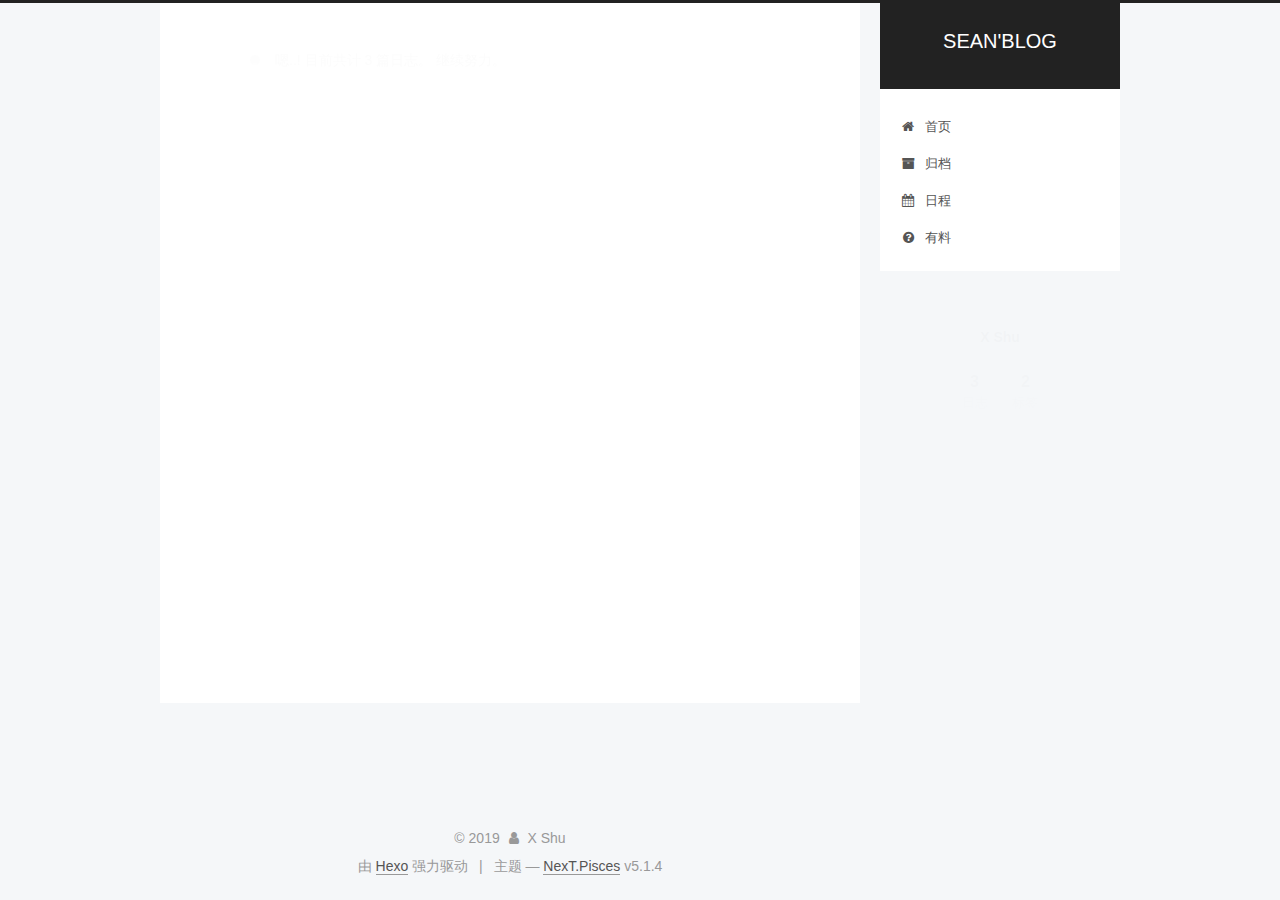
==== commit 20a572dc: "Site updated: 2019-03-29 13:37:08" ====
--- a/archives/index.html
+++ b/archives/index.html
@@ -80,12 +80,12 @@
 
 
 <meta property="og:type" content="website">
-<meta property="og:title" content="潇&#39;BLOG">
+<meta property="og:title" content="SEAN&#39;BLOG">
 <meta property="og:url" content="http://yoursite.com/archives/index.html">
-<meta property="og:site_name" content="潇&#39;BLOG">
+<meta property="og:site_name" content="SEAN&#39;BLOG">
 <meta property="og:locale" content="zh-Hans">
 <meta name="twitter:card" content="summary">
-<meta name="twitter:title" content="潇&#39;BLOG">
+<meta name="twitter:title" content="SEAN&#39;BLOG">
 
 
 
@@ -121,7 +121,7 @@
 
 
 
-  <title>归档 | 潇'BLOG</title>
+  <title>归档 | SEAN'BLOG</title>
   
 
 
@@ -151,7 +151,7 @@
     <div class="custom-logo-site-title">
       <a href="/" class="brand" rel="start">
         <span class="logo-line-before"><i></i></span>
-        <span class="site-title">潇'BLOG</span>
+        <span class="site-title">SEAN'BLOG</span>
         <span class="logo-line-after"><i></i></span>
       </a>
     </div>
@@ -247,7 +247,7 @@
         
           
         
-        嗯..! 目前共计 1 篇日志。 继续努力。
+        嗯..! 目前共计 3 篇日志。 继续努力。
       </span>
 
       
@@ -261,6 +261,76 @@
           <div class="collection-title">
             <h1 class="archive-year" id="archive-year-2019">2019</h1>
           </div>
+        
+        
+
+        
+
+  <article class="post post-type-normal" itemscope itemtype="http://schema.org/Article">
+    <header class="post-header">
+
+      <h2 class="post-title">
+        
+            <a class="post-title-link" href="/2019/03/27/我的第一篇博文“/" itemprop="url">
+              
+                <span itemprop="name">我的第一篇博文“</span>
+              
+            </a>
+        
+      </h2>
+
+      <div class="post-meta">
+        <time class="post-time" itemprop="dateCreated" datetime="2019-03-27T16:34:57+08:00" content="2019-03-27">
+          03-27
+        </time>
+      </div>
+
+    </header>
+  </article>
+
+
+
+      
+
+        
+        
+        
+
+        
+        
+
+        
+
+  <article class="post post-type-normal" itemscope itemtype="http://schema.org/Article">
+    <header class="post-header">
+
+      <h2 class="post-title">
+        
+            <a class="post-title-link" href="/2019/03/27/你好哈哈哈，hexo/" itemprop="url">
+              
+                <span itemprop="name">你好哈哈哈，hexo</span>
+              
+            </a>
+        
+      </h2>
+
+      <div class="post-meta">
+        <time class="post-time" itemprop="dateCreated" datetime="2019-03-27T13:19:52+08:00" content="2019-03-27">
+          03-27
+        </time>
+      </div>
+
+    </header>
+  </article>
+
+
+
+      
+
+        
+        
+        
+
         
         
 
@@ -343,7 +413,7 @@
               
                 <a href="/archives/">
               
-                  <span class="site-state-item-count">1</span>
+                  <span class="site-state-item-count">3</span>
                   <span class="site-state-item-name">日志</span>
                 </a>
               </div>
@@ -351,6 +421,15 @@
 
             
 
+            
+              
+              
+              <div class="site-state-item site-state-tags">
+                
+                  <span class="site-state-item-count">2</span>
+                  <span class="site-state-item-name">标签</span>
+                
+              </div>
             
 
           </nav>
--- a/css/main.css
+++ b/css/main.css
@@ -1823,7 +1823,7 @@
   width: 4px;
   height: 4px;
   border-radius: 50%;
-  background: #187c2b;
+  background: #ff53f9;
 }
 .links-of-blogroll {
   font-size: 13px;
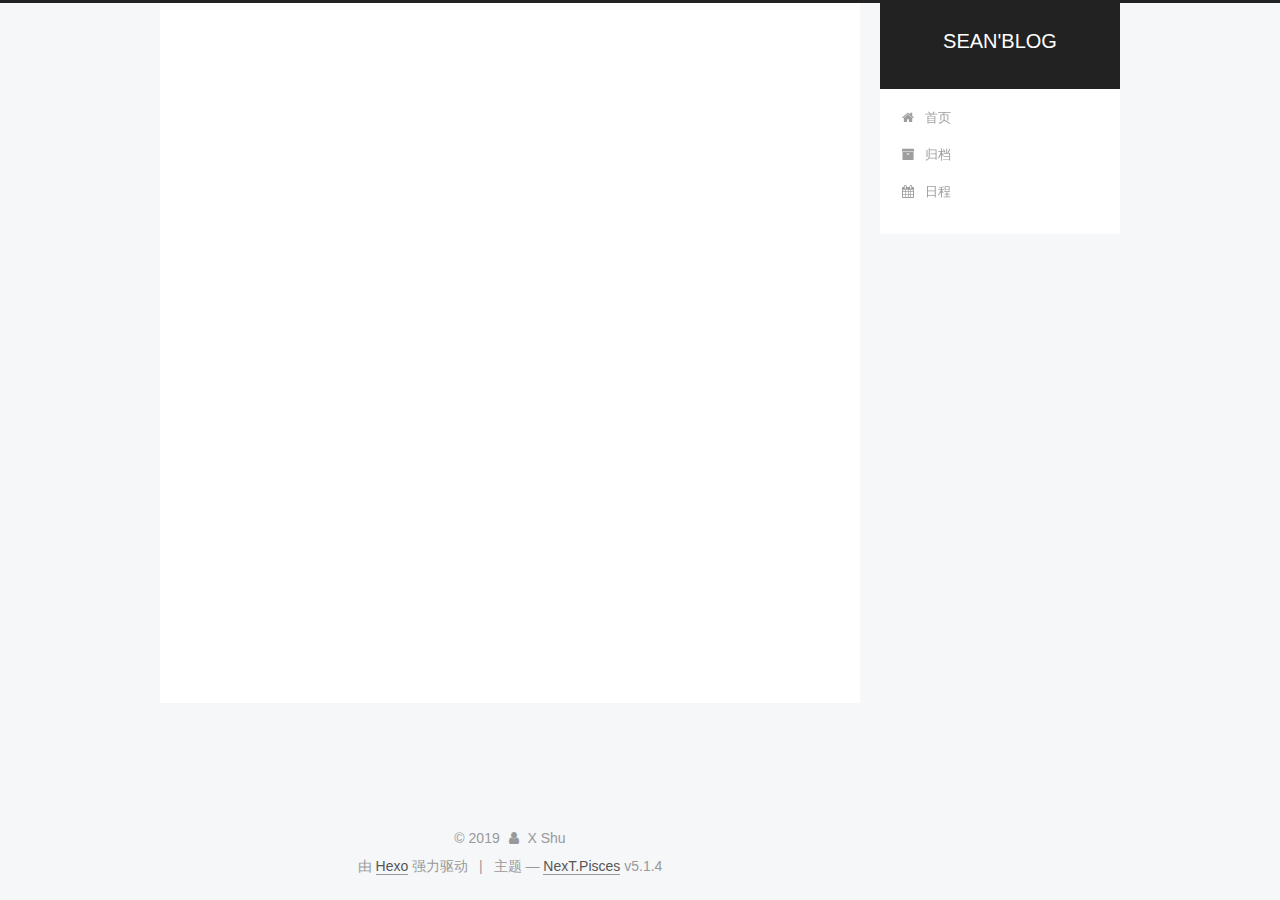
==== commit 0585f83b: "Site updated: 2019-03-29 13:53:06" ====
--- a/archives/index.html
+++ b/archives/index.html
@@ -205,16 +205,6 @@
           </a>
         </li>
       
-        
-        <li class="menu-item menu-item-something">
-          <a href="/something" rel="section">
-            
-              <i class="menu-item-icon fa fa-fw fa-question-circle"></i> <br>
-            
-            有料
-          </a>
-        </li>
-      
 
       
     </ul>
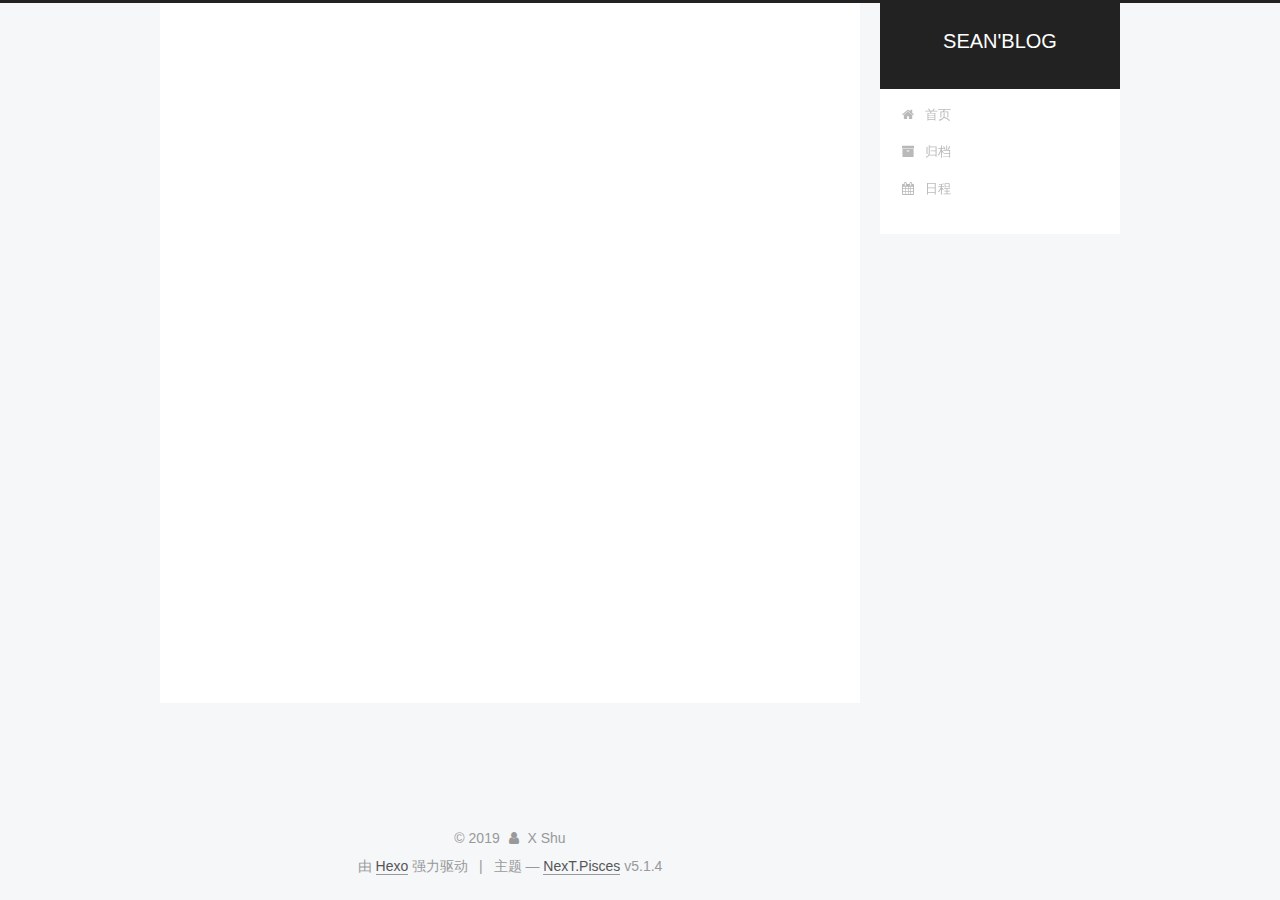
==== commit 6904b28a: "Site updated: 2019-04-03 10:39:14" ====
--- a/archives/index.html
+++ b/archives/index.html
@@ -237,7 +237,7 @@
         
           
         
-        嗯..! 目前共计 3 篇日志。 继续努力。
+        嗯..! 目前共计 5 篇日志。 继续努力。
       </span>
 
       
@@ -251,6 +251,76 @@
           <div class="collection-title">
             <h1 class="archive-year" id="archive-year-2019">2019</h1>
           </div>
+        
+        
+
+        
+
+  <article class="post post-type-normal" itemscope itemtype="http://schema.org/Article">
+    <header class="post-header">
+
+      <h2 class="post-title">
+        
+            <a class="post-title-link" href="/2019/04/03/主见有何用？/" itemprop="url">
+              
+                <span itemprop="name">主见有何用？</span>
+              
+            </a>
+        
+      </h2>
+
+      <div class="post-meta">
+        <time class="post-time" itemprop="dateCreated" datetime="2019-04-03T10:04:56+08:00" content="2019-04-03">
+          04-03
+        </time>
+      </div>
+
+    </header>
+  </article>
+
+
+
+      
+
+        
+        
+        
+
+        
+        
+
+        
+
+  <article class="post post-type-normal" itemscope itemtype="http://schema.org/Article">
+    <header class="post-header">
+
+      <h2 class="post-title">
+        
+            <a class="post-title-link" href="/2019/03/31/三月末记事/" itemprop="url">
+              
+                <span itemprop="name">三月末记事</span>
+              
+            </a>
+        
+      </h2>
+
+      <div class="post-meta">
+        <time class="post-time" itemprop="dateCreated" datetime="2019-03-31T23:04:21+08:00" content="2019-03-31">
+          03-31
+        </time>
+      </div>
+
+    </header>
+  </article>
+
+
+
+      
+
+        
+        
+        
+
         
         
 
@@ -403,7 +473,7 @@
               
                 <a href="/archives/">
               
-                  <span class="site-state-item-count">3</span>
+                  <span class="site-state-item-count">5</span>
                   <span class="site-state-item-name">日志</span>
                 </a>
               </div>
--- a/css/main.css
+++ b/css/main.css
@@ -1823,7 +1823,7 @@
   width: 4px;
   height: 4px;
   border-radius: 50%;
-  background: #ff53f9;
+  background: #faff12;
 }
 .links-of-blogroll {
   font-size: 13px;
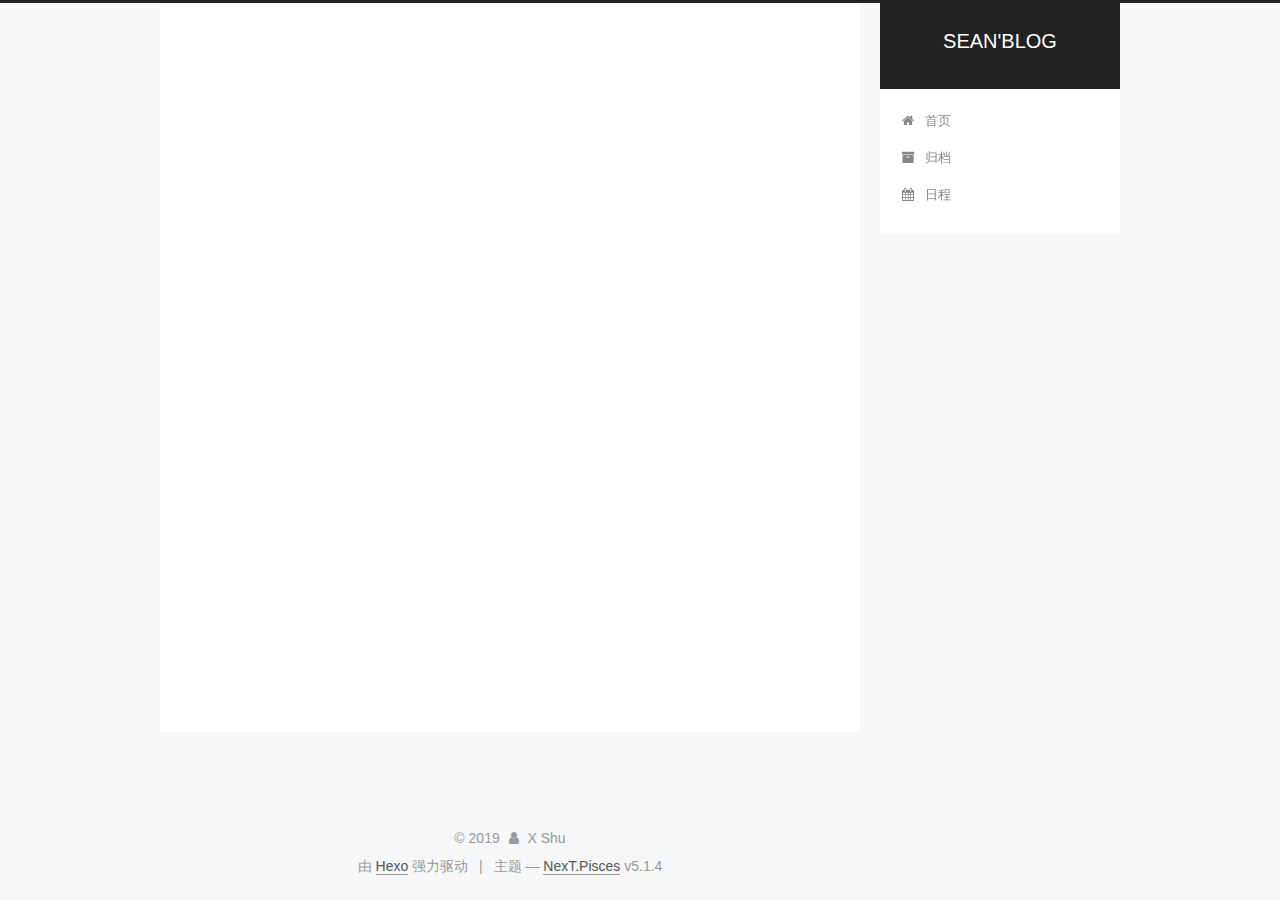
==== commit f2ca9dd5: "Site updated: 2019-04-20 23:29:30" ====
--- a/archives/index.html
+++ b/archives/index.html
@@ -237,7 +237,7 @@
         
           
         
-        嗯..! 目前共计 5 篇日志。 继续努力。
+        嗯..! 目前共计 6 篇日志。 继续努力。
       </span>
 
       
@@ -251,6 +251,41 @@
           <div class="collection-title">
             <h1 class="archive-year" id="archive-year-2019">2019</h1>
           </div>
+        
+        
+
+        
+
+  <article class="post post-type-normal" itemscope itemtype="http://schema.org/Article">
+    <header class="post-header">
+
+      <h2 class="post-title">
+        
+            <a class="post-title-link" href="/2019/04/20/实践出真知/" itemprop="url">
+              
+                <span itemprop="name">实践出真知</span>
+              
+            </a>
+        
+      </h2>
+
+      <div class="post-meta">
+        <time class="post-time" itemprop="dateCreated" datetime="2019-04-20T22:43:47+08:00" content="2019-04-20">
+          04-20
+        </time>
+      </div>
+
+    </header>
+  </article>
+
+
+
+      
+
+        
+        
+        
+
         
         
 
@@ -473,7 +508,7 @@
               
                 <a href="/archives/">
               
-                  <span class="site-state-item-count">5</span>
+                  <span class="site-state-item-count">6</span>
                   <span class="site-state-item-name">日志</span>
                 </a>
               </div>
@@ -486,7 +521,7 @@
               
               <div class="site-state-item site-state-tags">
                 
-                  <span class="site-state-item-count">2</span>
+                  <span class="site-state-item-count">3</span>
                   <span class="site-state-item-name">标签</span>
                 
               </div>
--- a/css/main.css
+++ b/css/main.css
@@ -1823,7 +1823,7 @@
   width: 4px;
   height: 4px;
   border-radius: 50%;
-  background: #faff12;
+  background: #e9f4f7;
 }
 .links-of-blogroll {
   font-size: 13px;
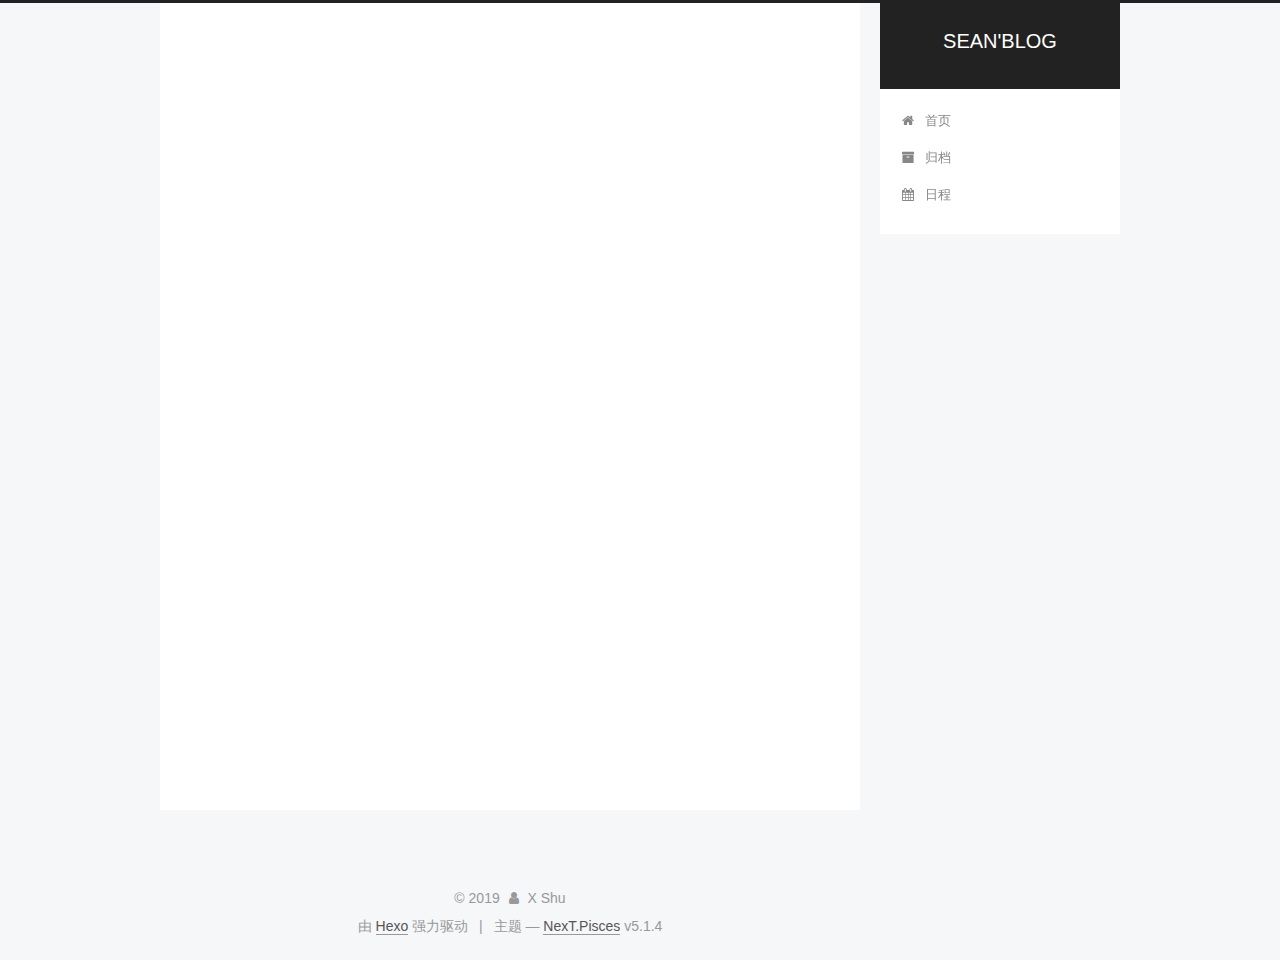
==== commit 1f25680f: "Site updated: 2019-04-24 12:43:31" ====
--- a/archives/index.html
+++ b/archives/index.html
@@ -237,7 +237,7 @@
         
           
         
-        嗯..! 目前共计 6 篇日志。 继续努力。
+        嗯..! 目前共计 7 篇日志。 继续努力。
       </span>
 
       
@@ -251,6 +251,41 @@
           <div class="collection-title">
             <h1 class="archive-year" id="archive-year-2019">2019</h1>
           </div>
+        
+        
+
+        
+
+  <article class="post post-type-normal" itemscope itemtype="http://schema.org/Article">
+    <header class="post-header">
+
+      <h2 class="post-title">
+        
+            <a class="post-title-link" href="/2019/04/23/早起还是好/" itemprop="url">
+              
+                <span itemprop="name">”早期还是好”</span>
+              
+            </a>
+        
+      </h2>
+
+      <div class="post-meta">
+        <time class="post-time" itemprop="dateCreated" datetime="2019-04-23T14:52:22+08:00" content="2019-04-23">
+          04-23
+        </time>
+      </div>
+
+    </header>
+  </article>
+
+
+
+      
+
+        
+        
+        
+
         
         
 
@@ -508,7 +543,7 @@
               
                 <a href="/archives/">
               
-                  <span class="site-state-item-count">6</span>
+                  <span class="site-state-item-count">7</span>
                   <span class="site-state-item-name">日志</span>
                 </a>
               </div>
--- a/css/main.css
+++ b/css/main.css
@@ -1823,7 +1823,7 @@
   width: 4px;
   height: 4px;
   border-radius: 50%;
-  background: #e9f4f7;
+  background: #fa14b3;
 }
 .links-of-blogroll {
   font-size: 13px;
